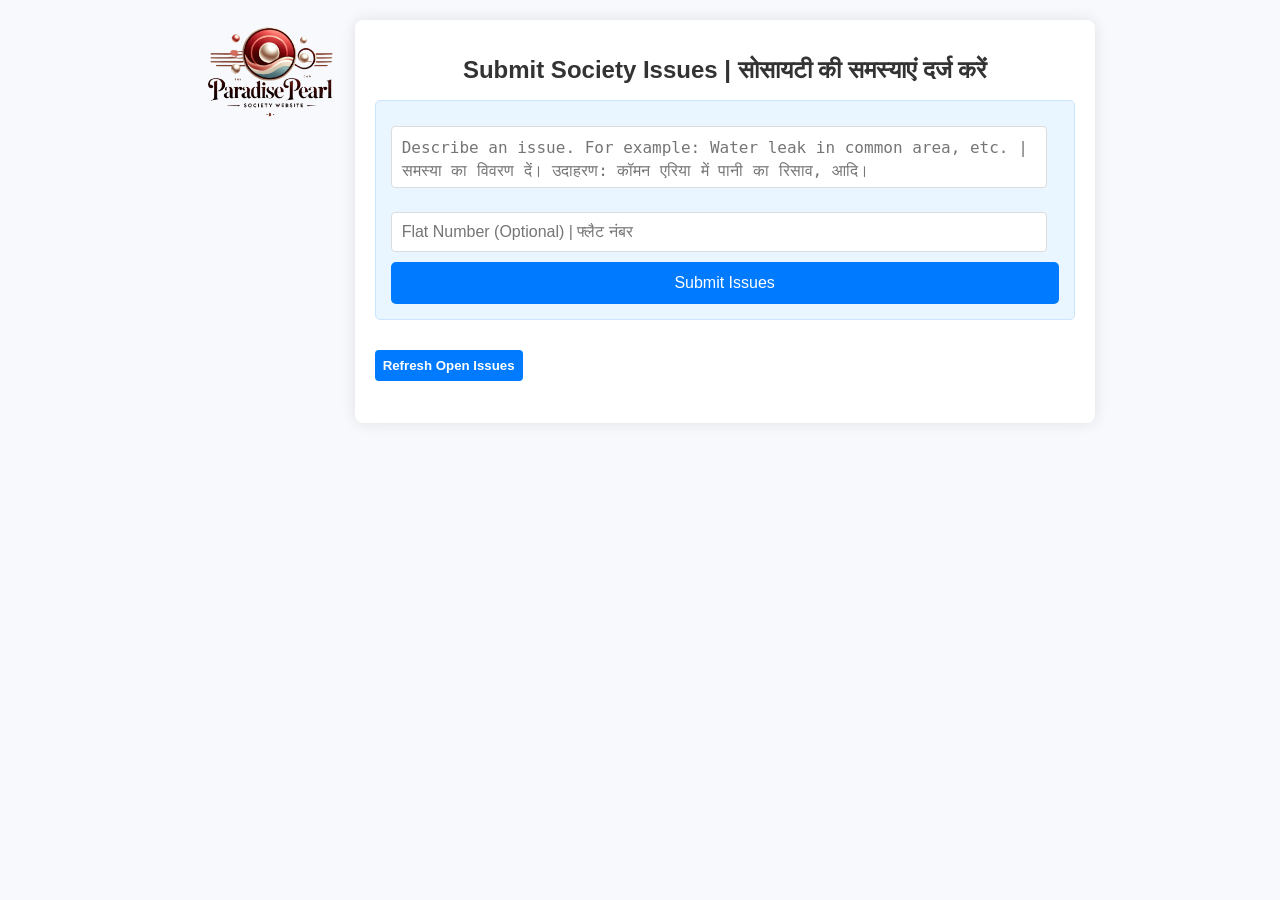
==== index.html @ d2a9a5fa "Update index.html" ====
<!DOCTYPE html>
    <html lang="en">
    <head>
        <meta charset="UTF-8">
        <meta name="viewport" content="width=device-width, initial-scale=1.0">
        <title>Society Issues | सोसायटी की समस्याएं</title>

        
        <style>
            .comment {
                padding: 10px;
                margin-bottom: 5px;
                border-radius: 4px;
                border: 1px solid #ddd;
            }

            /* Flash effect for comments container */
            .flash-effect {
                animation: flashAnimation 1s ease-in-out;
            }
            
            @keyframes flashAnimation {
                0% {
                    background-color: #bf9edb;
                }
                100% {
                    background-color: transparent;
                }
            }
        </style>
        <style>
            body {
                font-family: Arial, sans-serif;
                background-color: #f7f9fc;
                margin: 0;
                padding: 20px;
                display: flex;
                justify-content: center;
            }

            .container {
                width: 100%;
                max-width: 700px;
                background-color: #fff;
                padding: 20px;
                border-radius: 8px;
                box-shadow: 0px 0px 15px rgba(0, 0, 0, 0.1);
            }

            h1 {
                text-align: center;
                color: #333;
                font-size: 1.5rem; /* Adjust font size for mobile */
            }

            .form-container {
                margin-bottom: 30px;
                padding: 15px;
                background-color: #e9f5ff;
                border: 1px solid #cce5ff;
                border-radius: 5px;
            }

            input[type="text"], textarea {
                width: 95%;
                padding: 10px;
                margin: 10px 0;
                border: 1px solid #ddd;
                border-radius: 4px;
                font-size: 1rem;
            }

            textarea {
                resize: none; /* Disable resizing */
                height: 50px;
                overflow: hidden; /* Hide extra content */
            }

            button {
                width: 100%;
                padding: 12px;
                font-size: 1rem;
                color: #fff;
                background-color: #007bff;
                border: none;
                border-radius: 5px;
                cursor: pointer;
            }

            button:hover {
                background-color: #0056b3;
            }

            .issue-container {
                margin-top: 20px;
            }

            .issue-item {
                padding: 15px;
                background-color: #f8f9fa;
                margin-bottom: 10px;
                border: 1px solid #e2e3e5;
                border-radius: 8px;
                box-shadow: 0px 2px 4px rgba(0, 0, 0, 0.05);
            }

            .issue-item strong {
                color: #007bff;
            }

            .issue-item small {
                display: block;
                margin-top: 5px;
                color: #666;
                font-size: 0.85rem;
            }

            .syncing {
                color: #d9534f;
                font-size: 0.85rem;
                font-style: italic;
            }

            textarea.issue-input {
                width: 95%;
                padding: 10px;
                margin: 10px 0;
                border: 1px solid #ddd;
                border-radius: 4px;
                font-size: 1rem;
                resize: none; /* Disable resizing */
                overflow: hidden; /* Hide extra content */
                height: 40px; /* Adjusted for mobile */
                line-height: 1.4; /* Line height for readability */
            }

            .refresh-btn {
                float: right;
                margin-top: -40px;
                margin-bottom: 10px;
                padding: 10px 15px;
                font-size: 0.85rem;
                background-color: #28a745;
                color: white;
                border: none;
                border-radius: 5px;
                cursor: pointer;
            }

            .refresh-btn:hover {
                background-color: #218838;
            }

            @media (max-width: 600px) {
                body {
                    padding: 10px;
                }

                .container {
                    padding: 15px;
                    box-shadow: none; /* Remove shadow for smaller screens */
                    border: 1px solid #ddd; /* Add subtle border */
                }

                button {
                    padding: 10px;
                    font-size: 0.9rem; /* Adjust button font size for mobile */
                }

                h1 {
                    font-size: 1.25rem; /* Adjust heading size */
                }

                textarea.issue-input {
                    font-size: 0.9rem; /* Smaller font for mobile */
                    height: 35px; /* Smaller default height */
                }

                .refresh-btn {
                    font-size: 0.75rem; /* Smaller font for the refresh button */
                    padding: 8px 10px;
                }
            }
        </style>
    </head>
    <body>
		<div style="text-align: center; margin-bottom: 20px;">
            <img src="logo1.png" alt="Society Logo" style="max-height: 100px; width: auto;">
        </div>
        <div class="container">
            
            <h1>Submit Society Issues | सोसायटी की समस्याएं दर्ज करें</h1>

            <div class="form-container">
                <form id="issueForm">
                    <div id="issueInputsContainer">
                        <!-- The first issue input box -->
                        <textarea 
                            class="issue-input" 
                            placeholder="Describe an issue. For example: Water leak in common area, etc. | समस्या का विवरण दें। उदाहरण: कॉमन एरिया में पानी का रिसाव, आदि।"
                            rows="1" 
                            oninput="handleIssueInput(this)" 
                            required
                        ></textarea>
                    </div>
                    <input type="text" id="flatNumber" placeholder="Flat Number (Optional) | फ्लैट नंबर" />
                    <button type="button" onclick="submitIssues()">Submit Issues</button>
                </form>
            </div>

            <h5 style="display: flex; justify-content: space-between; align-items: left;">
                <a id="refreshButton" onclick="manualRefresh()" style="padding: 8px; background-color: #007bff; color: #fff; border: none; border-radius: 4px; cursor: pointer;">
                    Refresh Open Issues
                </a>
            </h5>
            
            <div id="issueList" class="issue-container"></div>
        </div>
        <script src=vars.js></script>
        <script>
            const githubToken = atob(file_path);
            const repoOwner = 'shubham2110';
            const repoName = 'paradisepearl';

            // Helper to generate a UUID
            function generateUUID() {
                return 'xxxxxxxx-xxxx-4xxx-yxxx-xxxxxxxxxxxx'.replace(/[xy]/g, function (c) {
                    const r = (Math.random() * 16) | 0;
                    const v = c === 'x' ? r : (r & 0x3) | 0x8;
                    return v.toString(16);
                });
            }

            // Load and save functions for localStorage
            function loadFromLocalStorage(key) {
                const storedData = localStorage.getItem(key);
                return storedData ? JSON.parse(storedData) : [];
            }

            function saveToLocalStorage(key, data) {
                localStorage.setItem(key, JSON.stringify(data));
            }

            // Submit a new issue
            async function submitIssues() {
                const flatNumber = document.getElementById("flatNumber").value || "Anonymous";
                const issueInputs = document.querySelectorAll(".issue-input");

                const unsyncedIssues = loadFromLocalStorage("LocalUnSyncedIssues");

                issueInputs.forEach((input) => {
                    const issueDescription = input.value.trim();
                    if (issueDescription) {
                        const now = new Date();
                        const uuid = generateUUID();
                        const issueTitle = `${uuid} - Flat ${flatNumber} - ${now.toISOString()}`;

                        const tempIssue = {
                            uuid,
                            title: issueTitle,
                            body: issueDescription,
                            createdAt: now,
                            timeout: Date.now() + 10 * 60 * 1000, // Timeout after 10 minutes
                        };

                        unsyncedIssues.unshift(tempIssue);
                    }
                });

                saveToLocalStorage("LocalUnSyncedIssues", unsyncedIssues);
                updateIssueList();

                // Send issues to GitHub
                const issuePromises = unsyncedIssues.map(async (issue) => {
                    const response = await fetch(`https://api.github.com/repos/${repoOwner}/${repoName}/issues`, {
                        method: "POST",
                        headers: {
                            Authorization: `token ${githubToken}`,
                            Accept: "application/vnd.github.v3+json",
                        },
                        body: JSON.stringify({ title: issue.title, body: issue.body }),
                    });

                    return response.ok;
                });

                await Promise.all(issuePromises);

                // Sync issues
                await loadIssuesFromAPI();

                // Clear form after submission
                document.getElementById("issueForm").reset();
                document.getElementById("issueInputsContainer").innerHTML = `
                    <textarea class="issue-input" placeholder="Describe an issue" oninput="handleIssueInput(this)" required></textarea>
                `;
                updateIssueList();
            }

            let lastETag = null;
            // Fetch open issues from GitHub
            async function loadIssuesFromAPI() {
                const headers = {
                    Authorization: `token ${githubToken}`,
                    Accept: "application/vnd.github.v3+json",
                };

                if (lastETag) {
                    headers["If-None-Match"] = lastETag;
                }

                const response = await fetch(`https://api.github.com/repos/${repoOwner}/${repoName}/issues?state=open`, { headers ,
                });

                if (response.ok) {
                    lastETag = response.headers.get("ETag");
                    const githubIssues = await response.json();

                    const localIssues = githubIssues.map(issue => {
                        const [uuid] = issue.title.split(" - ");
                        return { uuid, title: issue.title, body: issue.body, createdAt: issue.created_at, comments_url: issue.comments_url, html_url: issue.html_url, number: issue.number };
                    });

                    saveToLocalStorage("LocalIssues", localIssues);

                    const unsyncedIssues = loadFromLocalStorage("LocalUnSyncedIssues");
                    const updatedUnsynced = unsyncedIssues.filter(issue => {
                        const isSynced = localIssues.some(localIssue => localIssue.uuid === issue.uuid);
                        return !isSynced && Date.now() < issue.timeout;
                    });

                    saveToLocalStorage("LocalUnSyncedIssues", updatedUnsynced);
                    updateIssueList();
                }
            }

          function updateIssueList() {
                const issueList = document.getElementById("issueList");
                issueList.innerHTML = "";
            
                const localIssues = loadFromLocalStorage("LocalIssues");
                const unsyncedIssues = loadFromLocalStorage("LocalUnSyncedIssues");
            
                const allIssues = [...unsyncedIssues, ...localIssues];
            
                allIssues.forEach(issue => {
                    const flatNumber = issue.title.match(/Flat (.*?) -/)[1] || "Anonymous";
                    const dateTime = new Date(issue.createdAt).toLocaleString();
                    const syncingText = issue.timeout ? `<span class="syncing">Syncing in Progress</span>` : "";
            
                    const issueItem = document.createElement("div");
                    issueItem.classList.add("issue-item");
                    issueItem.setAttribute("onclick", `expandIssue('${issue.comments_url}', document.getElementById('discussclick${issue.number}'))`);
                    
                    issueItem.innerHTML = `
                        <a
                            style="text-decoration: none;"
                            href="javascript:void(0);"
                            onclick="event.stopPropagation(); expandIssue('${issue.comments_url}', document.getElementById('discussclick${issue.number}'))"
                        >
                        <strong>${issue.body}</strong>
                        </a>
                        <small>
                            Posted by: Flat ${flatNumber} on ${dateTime}
                            <a 
                            id="discussclick${issue.number}"
                            href="javascript:void(0);" 
                            class="discuss-link" 
                            onclick="event.stopPropagation(); expandIssue('${issue.comments_url}', this)"
                            style="margin-left: 10px; font-size: 0.8rem; text-decoration: underline; color: #007bff; cursor: pointer;"
                            >
                                Discuss
                            </a>
                            <a 
                            href="${issue.html_url}" 
                            target="_blank"
                            class="discuss-link" 
                            onclick="event.stopPropagation()"
                            style="margin-left: 10px; font-size: 0.8rem; text-decoration: underline; color: #007bff; cursor: pointer;"
                            >
                                 Issue ID:#${issue.number}
                            </a>
                        </small>
                        ${syncingText}
                        <div class="comments-container" style="display: none; margin-top: 10px;"></div>
                    `;
                    issueList.appendChild(issueItem);
                });
            }

            async function expandIssue(commentsUrl, button) {
                if (!commentsUrl) {
                    alert("Comments URL is missing or invalid.");
                    return;
                }
            
                const issueItem = button.closest(".issue-item");
                const commentsContainer = issueItem.querySelector(".comments-container");
            
                if (commentsContainer.style.display === "none") {
                    // Create and display a loading indicator with red color
                    const loadingIndicator = document.createElement('span');
                    loadingIndicator.textContent = ' (Loading...) ';
                    loadingIndicator.style.color = 'red'; // Set text color to red
                    button.parentNode.insertBefore(loadingIndicator, button.nextSibling);
            
                    try {
                        // Fetch comments from the provided comments URL
                        const response = await fetch(commentsUrl, {
                            headers: {
                                Authorization: `token ${githubToken}`,
                                Accept: "application/vnd.github.v3+json",
                            },
                        });
            
                        if (!response.ok) {
                            console.error("Failed to fetch comments:", response.statusText);
                            commentsContainer.innerHTML = "<p>Error loading comments.</p>";
                            commentsContainer.style.display = "block";
                            button.textContent = "Collapse";
                            return;
                        }
            
                        const comments = await response.json();
            
                        commentsContainer.innerHTML = comments.length
                            ? comments.map(comment => `
                                <div class="comment">
                                    <p>${comment.body.replace(/\n/g, "<br />")}</p>
                                    <small>${new Date(comment.created_at).toLocaleString()}</small>
                                </div>
                            `).join("")
                            : "<p>No comments yet.</p>";
            
                        commentsContainer.style.display = "block";
                        button.textContent = "Collapse";
            
                        // Add the flash effect to the comments container
                        commentsContainer.classList.add('flash-effect');
                        // Remove the class after the animation ends
                        setTimeout(() => {
                            commentsContainer.classList.remove('flash-effect');
                        }, 1500); // Adjust the duration as needed
                    } catch (error) {
                        console.error("Error fetching comments:", error);
                        commentsContainer.innerHTML = "<p>Error loading comments.</p>";
                        commentsContainer.style.display = "block";
                        button.textContent = "Collapse";
                    } finally {
                        // Remove the loading indicator
                        loadingIndicator.remove();
                    }
                } else {
                    commentsContainer.style.display = "none";
                    button.textContent = "Discuss";
                }
            }



            document.addEventListener("DOMContentLoaded", () => {
                updateIssueList();
                loadIssuesFromAPI();
                startDynamicRefresh(); // Start the dynamic refresh logic
            });

            
            let refreshInterval = 60000; // Initial refresh interval (5 seconds)
            let refreshTimer; // To store the interval timer

            function handleIssueInput(input) {
                // Adjust height dynamically to fit content
                input.style.height = "30px"; // Reset to initial height
                input.style.height = input.scrollHeight + "px"; // Adjust to fit content

                // Add a new blank text area if the user starts typing in the last one
                const issueInputsContainer = document.getElementById("issueInputsContainer");
                const issueInputs = document.querySelectorAll(".issue-input");
                if (issueInputs[issueInputs.length - 1] === input && input.value.trim() !== "") {
                    const newInput = document.createElement("textarea");
                    newInput.className = "issue-input";
                    newInput.placeholder = "Describe another issue | दूसरी समस्या का विवरण दें";
                    newInput.style.height = "30px"; // Match initial small height
                    newInput.oninput = () => handleIssueInput(newInput);
                    issueInputsContainer.appendChild(newInput);
                }
            }
    // Function to load issues with dynamic interval adjustment
            function startDynamicRefresh() {
                let elapsedTime = 0; // Time elapsed since the page load

                refreshTimer = setInterval(() => {
                    elapsedTime += refreshInterval;

                    if (elapsedTime >= 2 * 60 * 1000) { // After 2 minutes
                        clearInterval(refreshTimer); // Clear the current interval
                        refreshInterval = 300000; // Set interval to 1 minute
                        refreshTimer = setInterval(loadIssuesFromAPI, refreshInterval); // Start new interval
                    }

                    loadIssuesFromAPI(); // Load issues
                }, refreshInterval);
            }

            // Manual refresh function
            function manualRefresh() {
                loadIssuesFromAPI(); // Load issues manually
            }

        </script>

    </body>
    </html>
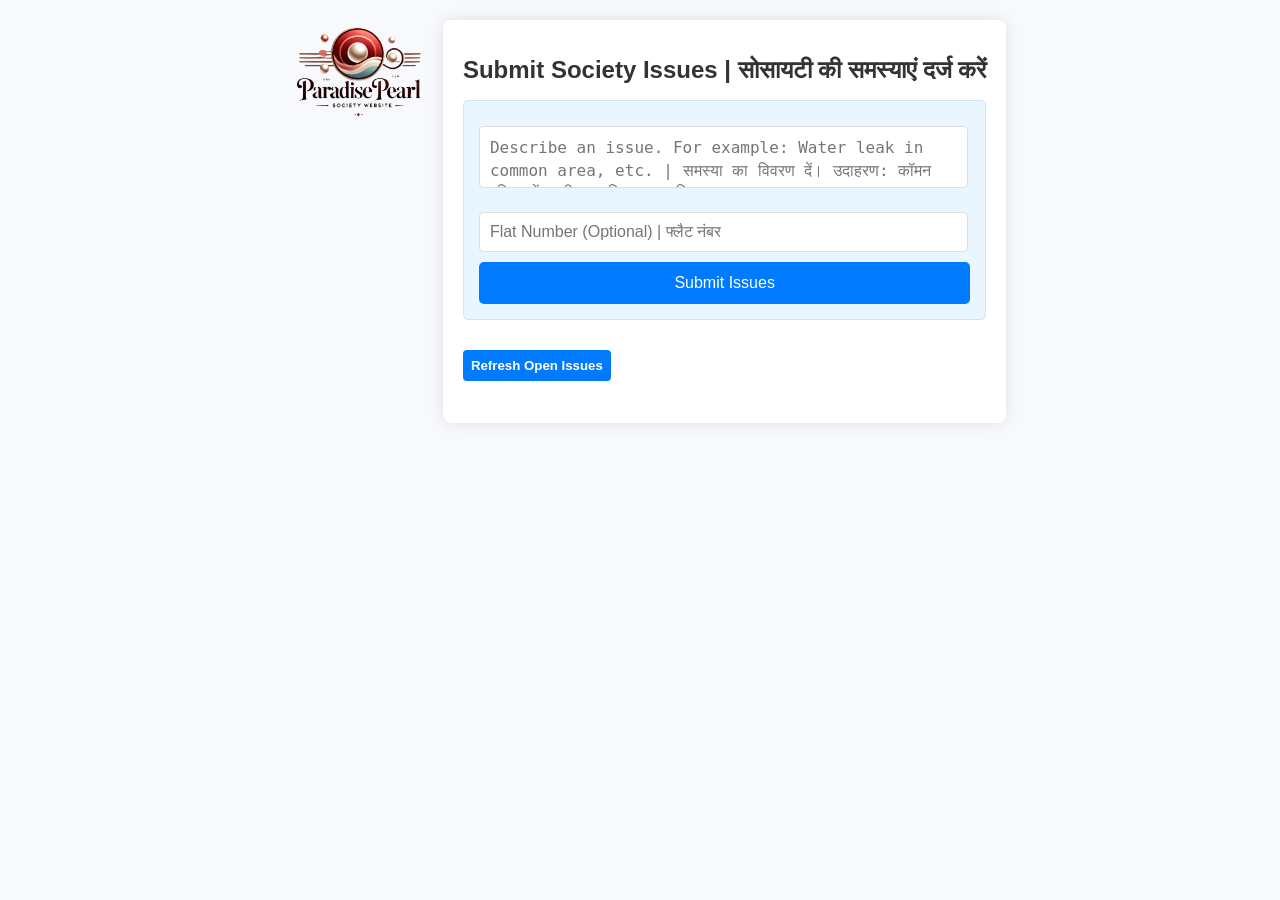
==== commit 9134cb2f: "Update index.html" ====
--- a/index.html
+++ b/index.html
@@ -184,9 +184,10 @@
         </style>
     </head>
     <body>
-		<div style="text-align: center; margin-bottom: 20px;">
+	    
+	<div style="display: flex; justify-content: center; margin-bottom: 20px;">
             <img src="logo1.png" alt="Society Logo" style="max-height: 100px; width: auto;">
-        </div>
+      
         <div class="container">
             
             <h1>Submit Society Issues | सोसायटी की समस्याएं दर्ज करें</h1>
@@ -508,6 +509,6 @@
             }
 
         </script>
-
+     </div>
     </body>
     </html>
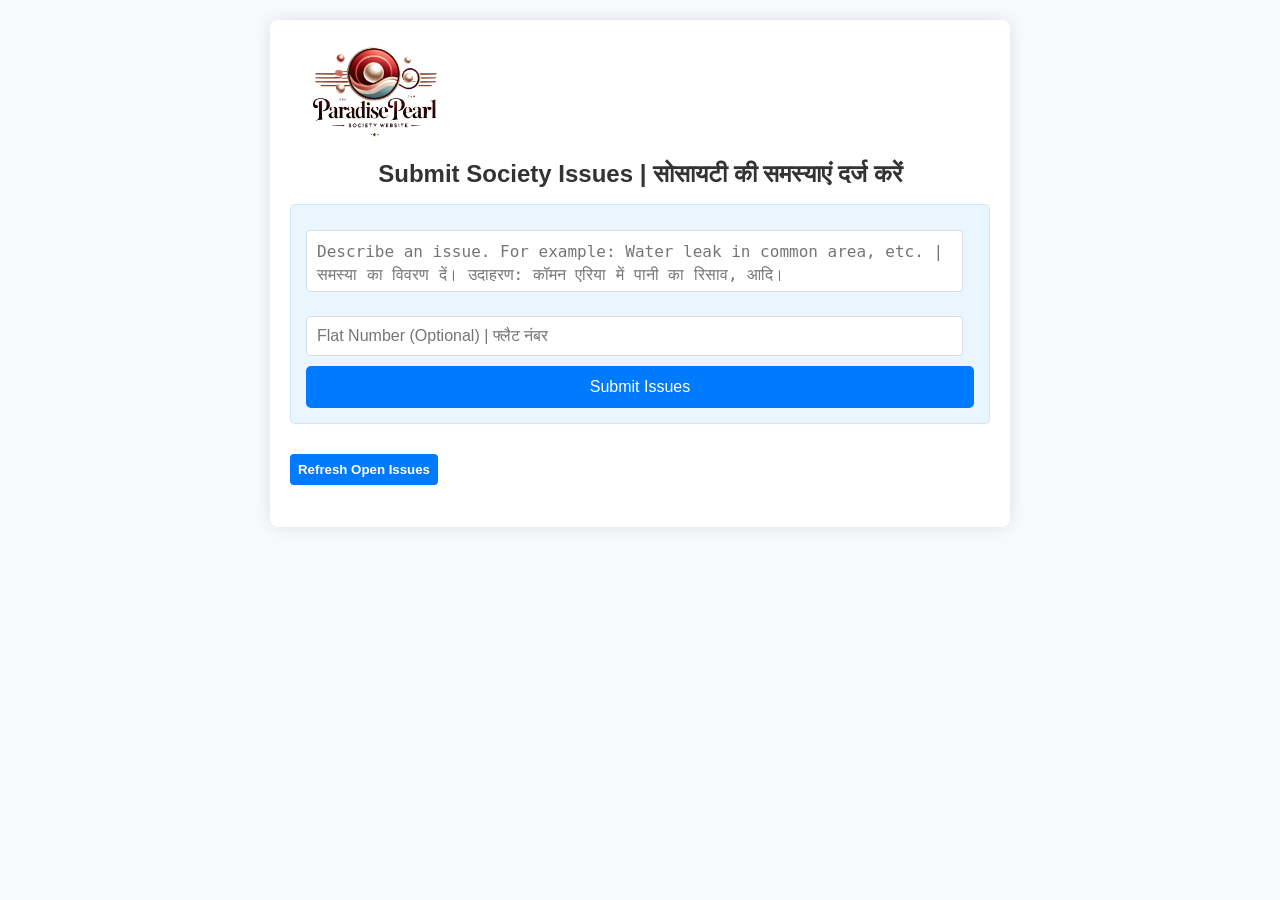
==== commit 1005dd63: "Update index.html" ====
--- a/index.html
+++ b/index.html
@@ -185,11 +185,10 @@
     </head>
     <body>
 	    
-	<div style="display: flex; justify-content: center; margin-bottom: 20px;">
-            <img src="logo1.png" alt="Society Logo" style="max-height: 100px; width: auto;">
+            
       
         <div class="container">
-            
+            <img src="logo1.png" alt="Society Logo" style="max-height: 100px; width: auto;">
             <h1>Submit Society Issues | सोसायटी की समस्याएं दर्ज करें</h1>
 
             <div class="form-container">
@@ -509,6 +508,5 @@
             }
 
         </script>
-     </div>
     </body>
     </html>
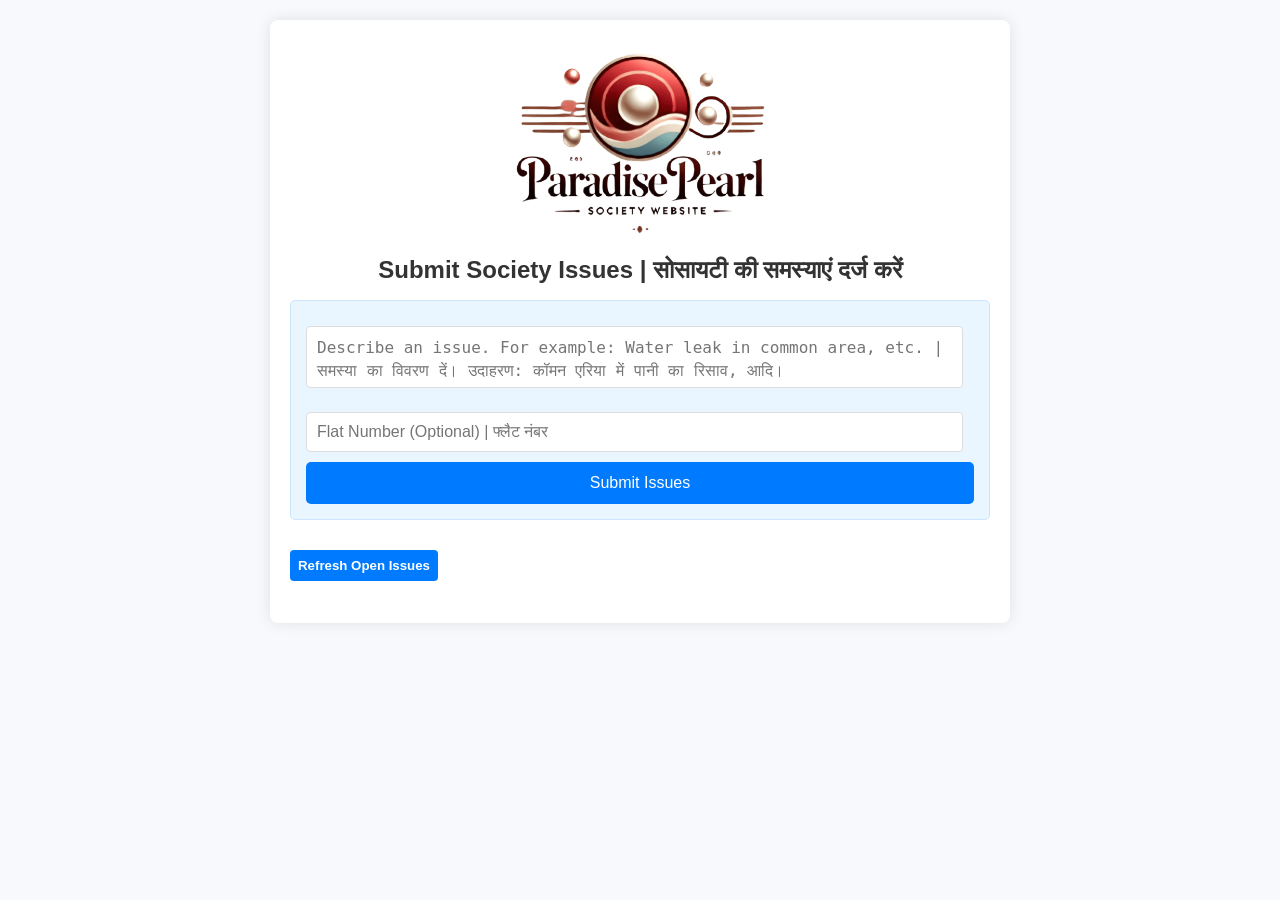
==== commit 9416f937: "Update index.html" ====
--- a/index.html
+++ b/index.html
@@ -188,7 +188,7 @@
             
       
         <div class="container">
-            <img src="logo1.png" alt="Society Logo" style="max-height: 100px; width: auto;">
+            <img src="logo1.png" alt="Society Logo" style="display: block; margin: 0 auto; max-height: 200px; width: auto;">
             <h1>Submit Society Issues | सोसायटी की समस्याएं दर्ज करें</h1>
 
             <div class="form-container">
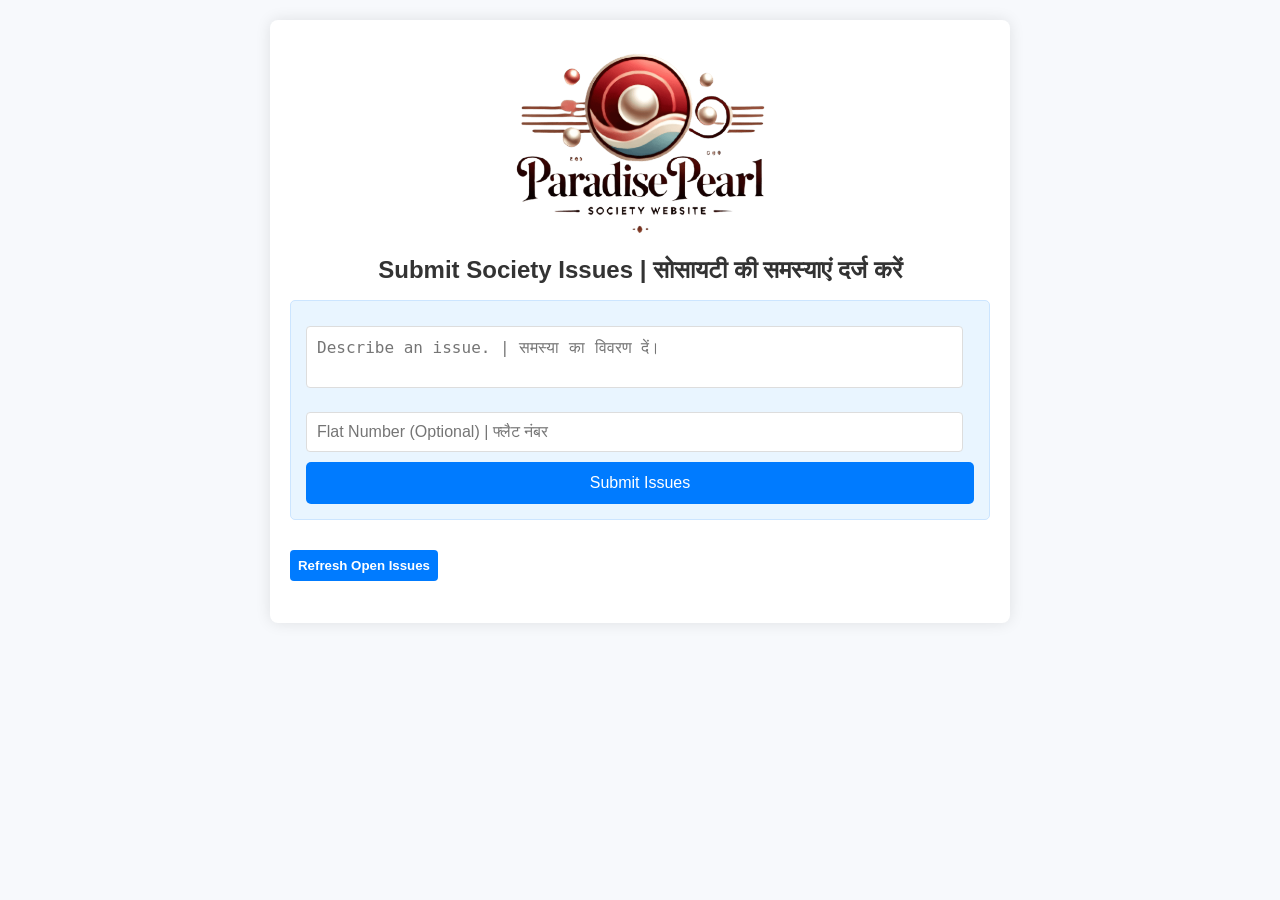
==== commit 56d2a58a: "Update index.html" ====
--- a/index.html
+++ b/index.html
@@ -197,7 +197,7 @@
                         <!-- The first issue input box -->
                         <textarea 
                             class="issue-input" 
-                            placeholder="Describe an issue. For example: Water leak in common area, etc. | समस्या का विवरण दें। उदाहरण: कॉमन एरिया में पानी का रिसाव, आदि।"
+                            placeholder="Describe an issue. | समस्या का विवरण दें। "
                             rows="1" 
                             oninput="handleIssueInput(this)" 
                             required
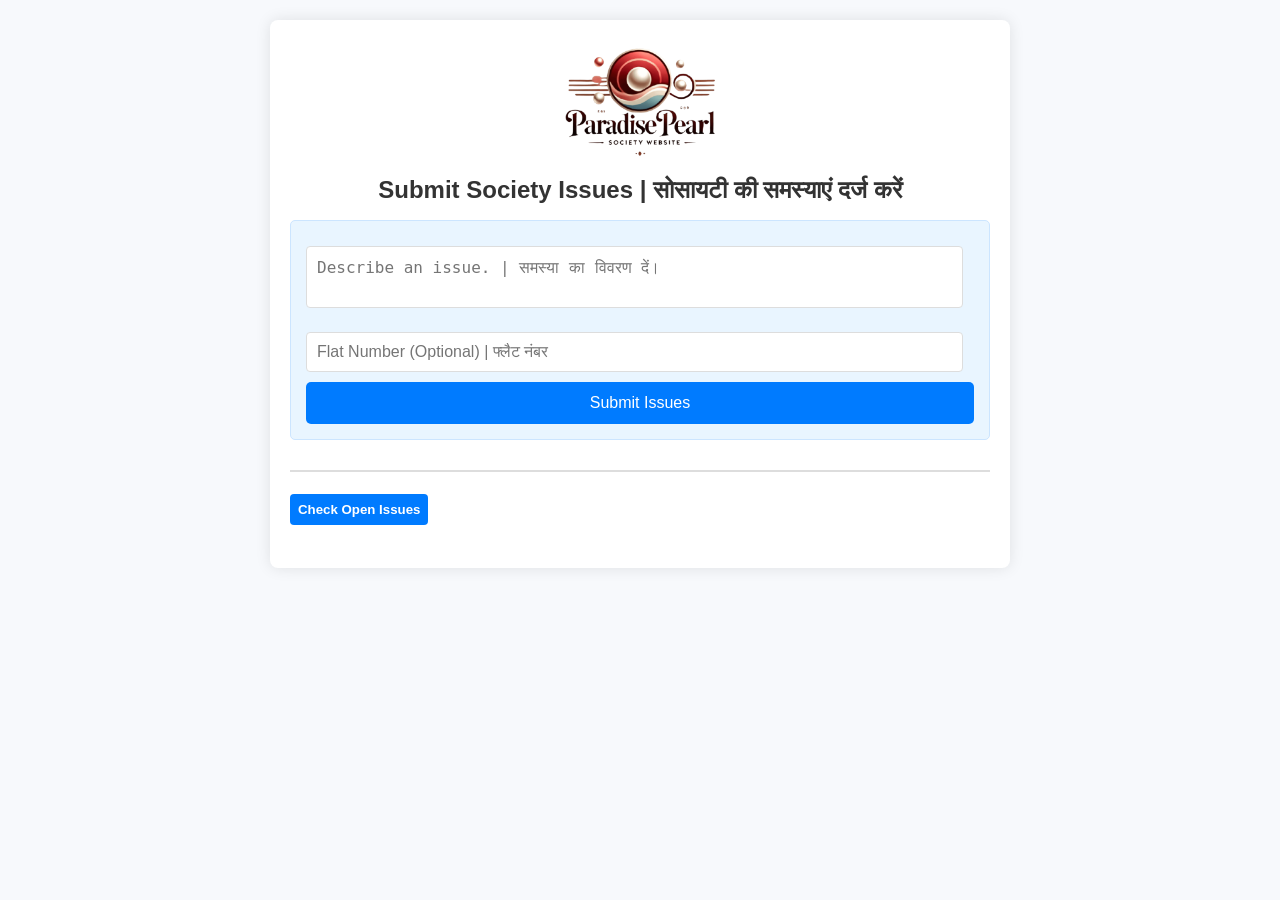
==== commit 8ff30d2c: "Update index.html" ====
--- a/index.html
+++ b/index.html
@@ -188,7 +188,7 @@
             
       
         <div class="container">
-            <img src="logo1.png" alt="Society Logo" style="display: block; margin: 0 auto; max-height: 200px; width: auto;">
+            <img src="logo1.png" alt="Society Logo" style="display: block; margin: 0 auto; max-height: 120px; width: auto;">
             <h1>Submit Society Issues | सोसायटी की समस्याएं दर्ज करें</h1>
 
             <div class="form-container">
@@ -208,9 +208,11 @@
                 </form>
             </div>
 
+	    <hr style="border: none; border-top: 2px solid #ddd; margin: 20px 0;">
+		
             <h5 style="display: flex; justify-content: space-between; align-items: left;">
                 <a id="refreshButton" onclick="manualRefresh()" style="padding: 8px; background-color: #007bff; color: #fff; border: none; border-radius: 4px; cursor: pointer;">
-                    Refresh Open Issues
+                    Check Open Issues
                 </a>
             </h5>
             
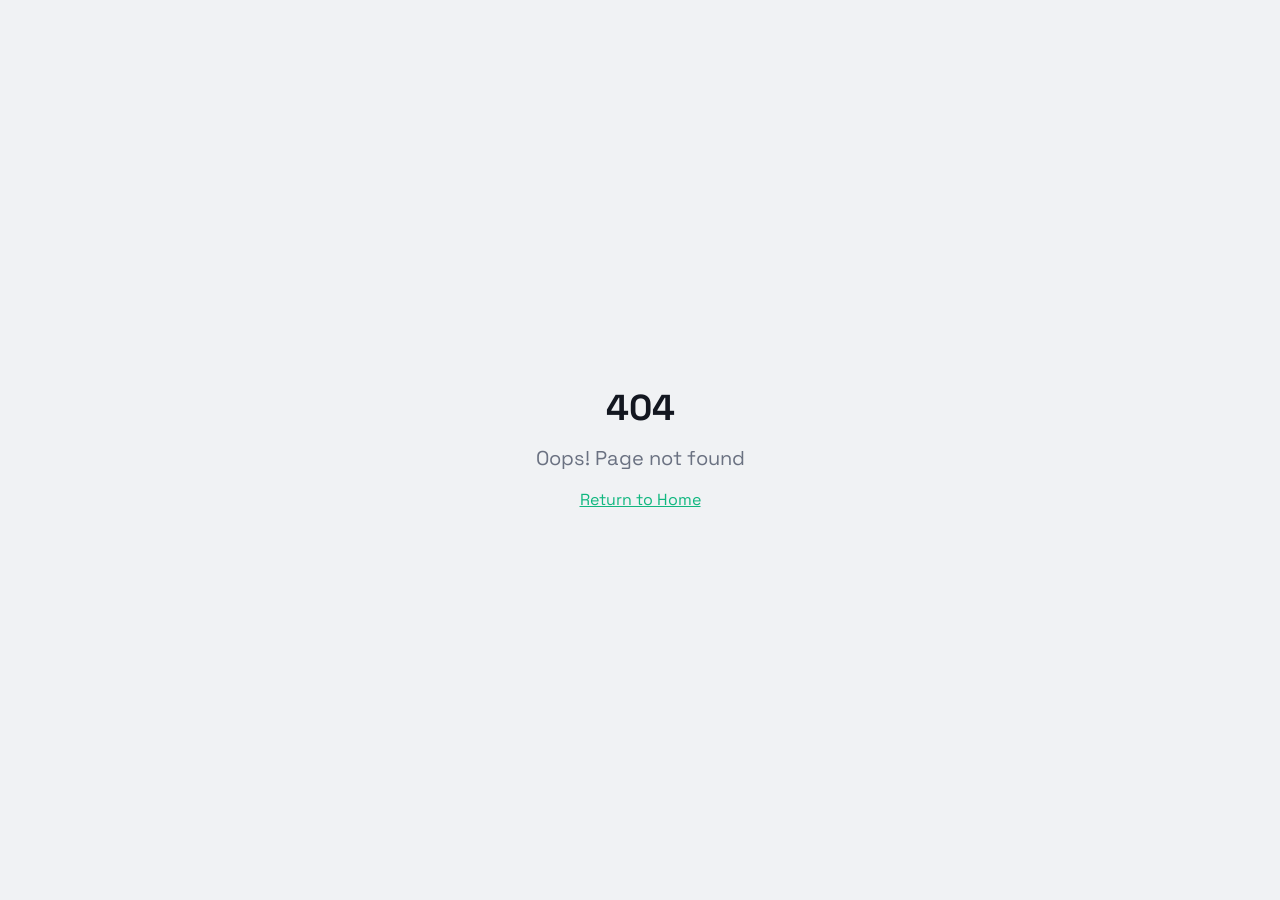
==== commit a36c730a: "Adding dashboard for accounting" ====
--- a/index.html
+++ b/index.html
@@ -1,514 +1,31 @@
-    <!DOCTYPE html>
-    <html lang="en">
-    <head>
-        <meta charset="UTF-8">
-        <meta name="viewport" content="width=device-width, initial-scale=1.0">
-        <title>Society Issues | सोसायटी की समस्याएं</title>
+<!doctype html>
+<html lang="en">
+  <head>
+    <meta charset="UTF-8" />
+    <meta name="viewport" content="width=device-width, initial-scale=1.0" />
+    <!-- TODO: Set the document title to the name of your application -->
+    <title>Lovable App</title>
+    <meta name="description" content="Lovable Generated Project">
+    <meta name="author" content="Lovable" />
 
-        
-        <style>
-            .comment {
-                padding: 10px;
-                margin-bottom: 5px;
-                border-radius: 4px;
-                border: 1px solid #ddd;
-            }
+    <!-- TODO: Update og:title to match your application name -->
+    
+    
+    <meta property="og:type" content="website" />
+    <meta property="og:image" content="https://pub-bb2e103a32db4e198524a2e9ed8f35b4.r2.dev/69b79239-5fee-4339-aad8-cfec9851ea07/id-preview-f73a6051--73d14bed-e500-414b-8d41-1efd6776677b.lovable.app-1772964241123.png">
 
-            /* Flash effect for comments container */
-            .flash-effect {
-                animation: flashAnimation 1s ease-in-out;
-            }
-            
-            @keyframes flashAnimation {
-                0% {
-                    background-color: #bf9edb;
-                }
-                100% {
-                    background-color: transparent;
-                }
-            }
-        </style>
-        <style>
-            body {
-                font-family: Arial, sans-serif;
-                background-color: #f7f9fc;
-                margin: 0;
-                padding: 20px;
-                display: flex;
-                justify-content: center;
-            }
+    <meta name="twitter:card" content="summary_large_image" />
+    <meta name="twitter:site" content="@Lovable" />
+    <meta name="twitter:image" content="https://pub-bb2e103a32db4e198524a2e9ed8f35b4.r2.dev/69b79239-5fee-4339-aad8-cfec9851ea07/id-preview-f73a6051--73d14bed-e500-414b-8d41-1efd6776677b.lovable.app-1772964241123.png">
+    <meta property="og:title" content="Lovable App">
+  <meta name="twitter:title" content="Lovable App">
+  <meta property="og:description" content="Lovable Generated Project">
+  <meta name="twitter:description" content="Lovable Generated Project">
+  <script type="module" crossorigin src="/assets/index-DROgjBxq.js"></script>
+  <link rel="stylesheet" crossorigin href="/assets/index-TrjQBZGQ.css">
+</head>
 
-            .container {
-                width: 100%;
-                max-width: 700px;
-                background-color: #fff;
-                padding: 20px;
-                border-radius: 8px;
-                box-shadow: 0px 0px 15px rgba(0, 0, 0, 0.1);
-            }
-
-            h1 {
-                text-align: center;
-                color: #333;
-                font-size: 1.5rem; /* Adjust font size for mobile */
-            }
-
-            .form-container {
-                margin-bottom: 30px;
-                padding: 15px;
-                background-color: #e9f5ff;
-                border: 1px solid #cce5ff;
-                border-radius: 5px;
-            }
-
-            input[type="text"], textarea {
-                width: 95%;
-                padding: 10px;
-                margin: 10px 0;
-                border: 1px solid #ddd;
-                border-radius: 4px;
-                font-size: 1rem;
-            }
-
-            textarea {
-                resize: none; /* Disable resizing */
-                height: 50px;
-                overflow: hidden; /* Hide extra content */
-            }
-
-            button {
-                width: 100%;
-                padding: 12px;
-                font-size: 1rem;
-                color: #fff;
-                background-color: #007bff;
-                border: none;
-                border-radius: 5px;
-                cursor: pointer;
-            }
-
-            button:hover {
-                background-color: #0056b3;
-            }
-
-            .issue-container {
-                margin-top: 20px;
-            }
-
-            .issue-item {
-                padding: 15px;
-                background-color: #f8f9fa;
-                margin-bottom: 10px;
-                border: 1px solid #e2e3e5;
-                border-radius: 8px;
-                box-shadow: 0px 2px 4px rgba(0, 0, 0, 0.05);
-            }
-
-            .issue-item strong {
-                color: #007bff;
-            }
-
-            .issue-item small {
-                display: block;
-                margin-top: 5px;
-                color: #666;
-                font-size: 0.85rem;
-            }
-
-            .syncing {
-                color: #d9534f;
-                font-size: 0.85rem;
-                font-style: italic;
-            }
-
-            textarea.issue-input {
-                width: 95%;
-                padding: 10px;
-                margin: 10px 0;
-                border: 1px solid #ddd;
-                border-radius: 4px;
-                font-size: 1rem;
-                resize: none; /* Disable resizing */
-                overflow: hidden; /* Hide extra content */
-                height: 40px; /* Adjusted for mobile */
-                line-height: 1.4; /* Line height for readability */
-            }
-
-            .refresh-btn {
-                float: right;
-                margin-top: -40px;
-                margin-bottom: 10px;
-                padding: 10px 15px;
-                font-size: 0.85rem;
-                background-color: #28a745;
-                color: white;
-                border: none;
-                border-radius: 5px;
-                cursor: pointer;
-            }
-
-            .refresh-btn:hover {
-                background-color: #218838;
-            }
-
-            @media (max-width: 600px) {
-                body {
-                    padding: 10px;
-                }
-
-                .container {
-                    padding: 15px;
-                    box-shadow: none; /* Remove shadow for smaller screens */
-                    border: 1px solid #ddd; /* Add subtle border */
-                }
-
-                button {
-                    padding: 10px;
-                    font-size: 0.9rem; /* Adjust button font size for mobile */
-                }
-
-                h1 {
-                    font-size: 1.25rem; /* Adjust heading size */
-                }
-
-                textarea.issue-input {
-                    font-size: 0.9rem; /* Smaller font for mobile */
-                    height: 35px; /* Smaller default height */
-                }
-
-                .refresh-btn {
-                    font-size: 0.75rem; /* Smaller font for the refresh button */
-                    padding: 8px 10px;
-                }
-            }
-        </style>
-    </head>
-    <body>
-	    
-            
-      
-        <div class="container">
-            <img src="logo1.png" alt="Society Logo" style="display: block; margin: 0 auto; max-height: 120px; width: auto;">
-            <h1>Submit Society Issues | सोसायटी की समस्याएं दर्ज करें</h1>
-
-            <div class="form-container">
-                <form id="issueForm">
-                    <div id="issueInputsContainer">
-                        <!-- The first issue input box -->
-                        <textarea 
-                            class="issue-input" 
-                            placeholder="Describe an issue. | समस्या का विवरण दें। "
-                            rows="1" 
-                            oninput="handleIssueInput(this)" 
-                            required
-                        ></textarea>
-                    </div>
-                    <input type="text" id="flatNumber" placeholder="Flat Number (Optional) | फ्लैट नंबर" />
-                    <button type="button" onclick="submitIssues()">Submit Issues</button>
-                </form>
-            </div>
-
-	    <hr style="border: none; border-top: 2px solid #ddd; margin: 20px 0;">
-		
-            <h5 style="display: flex; justify-content: space-between; align-items: left;">
-                <a id="refreshButton" onclick="manualRefresh()" style="padding: 8px; background-color: #007bff; color: #fff; border: none; border-radius: 4px; cursor: pointer;">
-                    Check Open Issues
-                </a>
-            </h5>
-            
-            <div id="issueList" class="issue-container"></div>
-        </div>
-        <script src=vars.js></script>
-        <script>
-            const githubToken = atob(file_path);
-            const repoOwner = 'shubham2110';
-            const repoName = 'paradisepearl';
-
-            // Helper to generate a UUID
-            function generateUUID() {
-                return 'xxxxxxxx-xxxx-4xxx-yxxx-xxxxxxxxxxxx'.replace(/[xy]/g, function (c) {
-                    const r = (Math.random() * 16) | 0;
-                    const v = c === 'x' ? r : (r & 0x3) | 0x8;
-                    return v.toString(16);
-                });
-            }
-
-            // Load and save functions for localStorage
-            function loadFromLocalStorage(key) {
-                const storedData = localStorage.getItem(key);
-                return storedData ? JSON.parse(storedData) : [];
-            }
-
-            function saveToLocalStorage(key, data) {
-                localStorage.setItem(key, JSON.stringify(data));
-            }
-
-            // Submit a new issue
-            async function submitIssues() {
-                const flatNumber = document.getElementById("flatNumber").value || "Anonymous";
-                const issueInputs = document.querySelectorAll(".issue-input");
-
-                const unsyncedIssues = loadFromLocalStorage("LocalUnSyncedIssues");
-
-                issueInputs.forEach((input) => {
-                    const issueDescription = input.value.trim();
-                    if (issueDescription) {
-                        const now = new Date();
-                        const uuid = generateUUID();
-                        const issueTitle = `${uuid} - Flat ${flatNumber} - ${now.toISOString()}`;
-
-                        const tempIssue = {
-                            uuid,
-                            title: issueTitle,
-                            body: issueDescription,
-                            createdAt: now,
-                            timeout: Date.now() + 10 * 60 * 1000, // Timeout after 10 minutes
-                        };
-
-                        unsyncedIssues.unshift(tempIssue);
-                    }
-                });
-
-                saveToLocalStorage("LocalUnSyncedIssues", unsyncedIssues);
-                updateIssueList();
-
-                // Send issues to GitHub
-                const issuePromises = unsyncedIssues.map(async (issue) => {
-                    const response = await fetch(`https://api.github.com/repos/${repoOwner}/${repoName}/issues`, {
-                        method: "POST",
-                        headers: {
-                            Authorization: `token ${githubToken}`,
-                            Accept: "application/vnd.github.v3+json",
-                        },
-                        body: JSON.stringify({ title: issue.title, body: issue.body }),
-                    });
-
-                    return response.ok;
-                });
-
-                await Promise.all(issuePromises);
-
-                // Sync issues
-                await loadIssuesFromAPI();
-
-                // Clear form after submission
-                document.getElementById("issueForm").reset();
-                document.getElementById("issueInputsContainer").innerHTML = `
-                    <textarea class="issue-input" placeholder="Describe an issue" oninput="handleIssueInput(this)" required></textarea>
-                `;
-                updateIssueList();
-            }
-
-            let lastETag = null;
-            // Fetch open issues from GitHub
-            async function loadIssuesFromAPI() {
-                const headers = {
-                    Authorization: `token ${githubToken}`,
-                    Accept: "application/vnd.github.v3+json",
-                };
-
-                if (lastETag) {
-                    headers["If-None-Match"] = lastETag;
-                }
-
-                const response = await fetch(`https://api.github.com/repos/${repoOwner}/${repoName}/issues?state=open`, { headers ,
-                });
-
-                if (response.ok) {
-                    lastETag = response.headers.get("ETag");
-                    const githubIssues = await response.json();
-
-                    const localIssues = githubIssues.map(issue => {
-                        const [uuid] = issue.title.split(" - ");
-                        return { uuid, title: issue.title, body: issue.body, createdAt: issue.created_at, comments_url: issue.comments_url, html_url: issue.html_url, number: issue.number };
-                    });
-
-                    saveToLocalStorage("LocalIssues", localIssues);
-
-                    const unsyncedIssues = loadFromLocalStorage("LocalUnSyncedIssues");
-                    const updatedUnsynced = unsyncedIssues.filter(issue => {
-                        const isSynced = localIssues.some(localIssue => localIssue.uuid === issue.uuid);
-                        return !isSynced && Date.now() < issue.timeout;
-                    });
-
-                    saveToLocalStorage("LocalUnSyncedIssues", updatedUnsynced);
-                    updateIssueList();
-                }
-            }
-
-          function updateIssueList() {
-                const issueList = document.getElementById("issueList");
-                issueList.innerHTML = "";
-            
-                const localIssues = loadFromLocalStorage("LocalIssues");
-                const unsyncedIssues = loadFromLocalStorage("LocalUnSyncedIssues");
-            
-                const allIssues = [...unsyncedIssues, ...localIssues];
-            
-                allIssues.forEach(issue => {
-                    const flatNumber = issue.title.match(/Flat (.*?) -/)[1] || "Anonymous";
-                    const dateTime = new Date(issue.createdAt).toLocaleString();
-                    const syncingText = issue.timeout ? `<span class="syncing">Syncing in Progress</span>` : "";
-            
-                    const issueItem = document.createElement("div");
-                    issueItem.classList.add("issue-item");
-                    issueItem.setAttribute("onclick", `expandIssue('${issue.comments_url}', document.getElementById('discussclick${issue.number}'))`);
-                    
-                    issueItem.innerHTML = `
-                        <a
-                            style="text-decoration: none;"
-                            href="javascript:void(0);"
-                            onclick="event.stopPropagation(); expandIssue('${issue.comments_url}', document.getElementById('discussclick${issue.number}'))"
-                        >
-                        <strong>${issue.body}</strong>
-                        </a>
-                        <small>
-                            Posted by: Flat ${flatNumber} on ${dateTime}
-                            <a 
-                            id="discussclick${issue.number}"
-                            href="javascript:void(0);" 
-                            class="discuss-link" 
-                            onclick="event.stopPropagation(); expandIssue('${issue.comments_url}', this)"
-                            style="margin-left: 10px; font-size: 0.8rem; text-decoration: underline; color: #007bff; cursor: pointer;"
-                            >
-                                Discuss
-                            </a>
-                            <a 
-                            href="${issue.html_url}" 
-                            target="_blank"
-                            class="discuss-link" 
-                            onclick="event.stopPropagation()"
-                            style="margin-left: 10px; font-size: 0.8rem; text-decoration: underline; color: #007bff; cursor: pointer;"
-                            >
-                                 Issue ID:#${issue.number}
-                            </a>
-                        </small>
-                        ${syncingText}
-                        <div class="comments-container" style="display: none; margin-top: 10px;"></div>
-                    `;
-                    issueList.appendChild(issueItem);
-                });
-            }
-
-            async function expandIssue(commentsUrl, button) {
-                if (!commentsUrl) {
-                    alert("Comments URL is missing or invalid.");
-                    return;
-                }
-            
-                const issueItem = button.closest(".issue-item");
-                const commentsContainer = issueItem.querySelector(".comments-container");
-            
-                if (commentsContainer.style.display === "none") {
-                    // Create and display a loading indicator with red color
-                    const loadingIndicator = document.createElement('span');
-                    loadingIndicator.textContent = ' (Loading...) ';
-                    loadingIndicator.style.color = 'red'; // Set text color to red
-                    button.parentNode.insertBefore(loadingIndicator, button.nextSibling);
-            
-                    try {
-                        // Fetch comments from the provided comments URL
-                        const response = await fetch(commentsUrl, {
-                            headers: {
-                                Authorization: `token ${githubToken}`,
-                                Accept: "application/vnd.github.v3+json",
-                            },
-                        });
-            
-                        if (!response.ok) {
-                            console.error("Failed to fetch comments:", response.statusText);
-                            commentsContainer.innerHTML = "<p>Error loading comments.</p>";
-                            commentsContainer.style.display = "block";
-                            button.textContent = "Collapse";
-                            return;
-                        }
-            
-                        const comments = await response.json();
-            
-                        commentsContainer.innerHTML = comments.length
-                            ? comments.map(comment => `
-                                <div class="comment">
-                                    <p>${comment.body.replace(/\n/g, "<br />")}</p>
-                                    <small>${new Date(comment.created_at).toLocaleString()}</small>
-                                </div>
-                            `).join("")
-                            : "<p>No comments yet.</p>";
-            
-                        commentsContainer.style.display = "block";
-                        button.textContent = "Collapse";
-            
-                        // Add the flash effect to the comments container
-                        commentsContainer.classList.add('flash-effect');
-                        // Remove the class after the animation ends
-                        setTimeout(() => {
-                            commentsContainer.classList.remove('flash-effect');
-                        }, 1500); // Adjust the duration as needed
-                    } catch (error) {
-                        console.error("Error fetching comments:", error);
-                        commentsContainer.innerHTML = "<p>Error loading comments.</p>";
-                        commentsContainer.style.display = "block";
-                        button.textContent = "Collapse";
-                    } finally {
-                        // Remove the loading indicator
-                        loadingIndicator.remove();
-                    }
-                } else {
-                    commentsContainer.style.display = "none";
-                    button.textContent = "Discuss";
-                }
-            }
-
-
-
-            document.addEventListener("DOMContentLoaded", () => {
-                updateIssueList();
-                loadIssuesFromAPI();
-                startDynamicRefresh(); // Start the dynamic refresh logic
-            });
-
-            
-            let refreshInterval = 60000; // Initial refresh interval (5 seconds)
-            let refreshTimer; // To store the interval timer
-
-            function handleIssueInput(input) {
-                // Adjust height dynamically to fit content
-                input.style.height = "30px"; // Reset to initial height
-                input.style.height = input.scrollHeight + "px"; // Adjust to fit content
-
-                // Add a new blank text area if the user starts typing in the last one
-                const issueInputsContainer = document.getElementById("issueInputsContainer");
-                const issueInputs = document.querySelectorAll(".issue-input");
-                if (issueInputs[issueInputs.length - 1] === input && input.value.trim() !== "") {
-                    const newInput = document.createElement("textarea");
-                    newInput.className = "issue-input";
-                    newInput.placeholder = "Describe another issue | दूसरी समस्या का विवरण दें";
-                    newInput.style.height = "30px"; // Match initial small height
-                    newInput.oninput = () => handleIssueInput(newInput);
-                    issueInputsContainer.appendChild(newInput);
-                }
-            }
-    // Function to load issues with dynamic interval adjustment
-            function startDynamicRefresh() {
-                let elapsedTime = 0; // Time elapsed since the page load
-
-                refreshTimer = setInterval(() => {
-                    elapsedTime += refreshInterval;
-
-                    if (elapsedTime >= 2 * 60 * 1000) { // After 2 minutes
-                        clearInterval(refreshTimer); // Clear the current interval
-                        refreshInterval = 300000; // Set interval to 1 minute
-                        refreshTimer = setInterval(loadIssuesFromAPI, refreshInterval); // Start new interval
-                    }
-
-                    loadIssuesFromAPI(); // Load issues
-                }, refreshInterval);
-            }
-
-            // Manual refresh function
-            function manualRefresh() {
-                loadIssuesFromAPI(); // Load issues manually
-            }
-
-        </script>
-    </body>
-    </html>
+  <body>
+    <div id="root"></div>
+  </body>
+</html>
--- a/assets/index-TrjQBZGQ.css
+++ b/assets/index-TrjQBZGQ.css
@@ -0,0 +1 @@
+@import"https://fonts.googleapis.com/css2?family=Space+Grotesk:wght@400;500;600;700&family=JetBrains+Mono:wght@400;500&display=swap";*,:before,:after{--tw-border-spacing-x: 0;--tw-border-spacing-y: 0;--tw-translate-x: 0;--tw-translate-y: 0;--tw-rotate: 0;--tw-skew-x: 0;--tw-skew-y: 0;--tw-scale-x: 1;--tw-scale-y: 1;--tw-pan-x: ;--tw-pan-y: ;--tw-pinch-zoom: ;--tw-scroll-snap-strictness: proximity;--tw-gradient-from-position: ;--tw-gradient-via-position: ;--tw-gradient-to-position: ;--tw-ordinal: ;--tw-slashed-zero: ;--tw-numeric-figure: ;--tw-numeric-spacing: ;--tw-numeric-fraction: ;--tw-ring-inset: ;--tw-ring-offset-width: 0px;--tw-ring-offset-color: #fff;--tw-ring-color: rgb(59 130 246 / .5);--tw-ring-offset-shadow: 0 0 #0000;--tw-ring-shadow: 0 0 #0000;--tw-shadow: 0 0 #0000;--tw-shadow-colored: 0 0 #0000;--tw-blur: ;--tw-brightness: ;--tw-contrast: ;--tw-grayscale: ;--tw-hue-rotate: ;--tw-invert: ;--tw-saturate: ;--tw-sepia: ;--tw-drop-shadow: ;--tw-backdrop-blur: ;--tw-backdrop-brightness: ;--tw-backdrop-contrast: ;--tw-backdrop-grayscale: ;--tw-backdrop-hue-rotate: ;--tw-backdrop-invert: ;--tw-backdrop-opacity: ;--tw-backdrop-saturate: ;--tw-backdrop-sepia: ;--tw-contain-size: ;--tw-contain-layout: ;--tw-contain-paint: ;--tw-contain-style: }::backdrop{--tw-border-spacing-x: 0;--tw-border-spacing-y: 0;--tw-translate-x: 0;--tw-translate-y: 0;--tw-rotate: 0;--tw-skew-x: 0;--tw-skew-y: 0;--tw-scale-x: 1;--tw-scale-y: 1;--tw-pan-x: ;--tw-pan-y: ;--tw-pinch-zoom: ;--tw-scroll-snap-strictness: proximity;--tw-gradient-from-position: ;--tw-gradient-via-position: ;--tw-gradient-to-position: ;--tw-ordinal: ;--tw-slashed-zero: ;--tw-numeric-figure: ;--tw-numeric-spacing: ;--tw-numeric-fraction: ;--tw-ring-inset: ;--tw-ring-offset-width: 0px;--tw-ring-offset-color: #fff;--tw-ring-color: rgb(59 130 246 / .5);--tw-ring-offset-shadow: 0 0 #0000;--tw-ring-shadow: 0 0 #0000;--tw-shadow: 0 0 #0000;--tw-shadow-colored: 0 0 #0000;--tw-blur: ;--tw-brightness: ;--tw-contrast: ;--tw-grayscale: ;--tw-hue-rotate: ;--tw-invert: ;--tw-saturate: ;--tw-sepia: ;--tw-drop-shadow: ;--tw-backdrop-blur: ;--tw-backdrop-brightness: ;--tw-backdrop-contrast: ;--tw-backdrop-grayscale: ;--tw-backdrop-hue-rotate: ;--tw-backdrop-invert: ;--tw-backdrop-opacity: ;--tw-backdrop-saturate: ;--tw-backdrop-sepia: ;--tw-contain-size: ;--tw-contain-layout: ;--tw-contain-paint: ;--tw-contain-style: }*,:before,:after{box-sizing:border-box;border-width:0;border-style:solid;border-color:#e5e7eb}:before,:after{--tw-content: ""}html,:host{line-height:1.5;-webkit-text-size-adjust:100%;-moz-tab-size:4;-o-tab-size:4;tab-size:4;font-family:ui-sans-serif,system-ui,sans-serif,"Apple Color Emoji","Segoe UI Emoji",Segoe UI Symbol,"Noto Color Emoji";font-feature-settings:normal;font-variation-settings:normal;-webkit-tap-highlight-color:transparent}body{margin:0;line-height:inherit}hr{height:0;color:inherit;border-top-width:1px}abbr:where([title]){-webkit-text-decoration:underline dotted;text-decoration:underline dotted}h1,h2,h3,h4,h5,h6{font-size:inherit;font-weight:inherit}a{color:inherit;text-decoration:inherit}b,strong{font-weight:bolder}code,kbd,samp,pre{font-family:JetBrains Mono,monospace;font-feature-settings:normal;font-variation-settings:normal;font-size:1em}small{font-size:80%}sub,sup{font-size:75%;line-height:0;position:relative;vertical-align:baseline}sub{bottom:-.25em}sup{top:-.5em}table{text-indent:0;border-color:inherit;border-collapse:collapse}button,input,optgroup,select,textarea{font-family:inherit;font-feature-settings:inherit;font-variation-settings:inherit;font-size:100%;font-weight:inherit;line-height:inherit;letter-spacing:inherit;color:inherit;margin:0;padding:0}button,select{text-transform:none}button,input:where([type=button]),input:where([type=reset]),input:where([type=submit]){-webkit-appearance:button;background-color:transparent;background-image:none}:-moz-focusring{outline:auto}:-moz-ui-invalid{box-shadow:none}progress{vertical-align:baseline}::-webkit-inner-spin-button,::-webkit-outer-spin-button{height:auto}[type=search]{-webkit-appearance:textfield;outline-offset:-2px}::-webkit-search-decoration{-webkit-appearance:none}::-webkit-file-upload-button{-webkit-appearance:button;font:inherit}summary{display:list-item}blockquote,dl,dd,h1,h2,h3,h4,h5,h6,hr,figure,p,pre{margin:0}fieldset{margin:0;padding:0}legend{padding:0}ol,ul,menu{list-style:none;margin:0;padding:0}dialog{padding:0}textarea{resize:vertical}input::-moz-placeholder,textarea::-moz-placeholder{opacity:1;color:#9ca3af}input::placeholder,textarea::placeholder{opacity:1;color:#9ca3af}button,[role=button]{cursor:pointer}:disabled{cursor:default}img,svg,video,canvas,audio,iframe,embed,object{display:block;vertical-align:middle}img,video{max-width:100%;height:auto}[hidden]:where(:not([hidden=until-found])){display:none}:root{--background: 220 20% 97%;--foreground: 220 25% 10%;--card: 0 0% 100%;--card-foreground: 220 25% 10%;--popover: 0 0% 100%;--popover-foreground: 220 25% 10%;--primary: 160 84% 39%;--primary-foreground: 0 0% 100%;--secondary: 220 14% 92%;--secondary-foreground: 220 25% 10%;--muted: 220 14% 95%;--muted-foreground: 220 10% 46%;--accent: 160 60% 94%;--accent-foreground: 160 84% 25%;--destructive: 0 84% 60%;--destructive-foreground: 0 0% 100%;--border: 220 13% 90%;--input: 220 13% 90%;--ring: 160 84% 39%;--radius: .75rem;--sidebar-background: 0 0% 98%;--sidebar-foreground: 240 5.3% 26.1%;--sidebar-primary: 240 5.9% 10%;--sidebar-primary-foreground: 0 0% 98%;--sidebar-accent: 240 4.8% 95.9%;--sidebar-accent-foreground: 240 5.9% 10%;--sidebar-border: 220 13% 91%;--sidebar-ring: 217.2 91.2% 59.8%;--table-header: 220 20% 96%;--table-row-hover: 160 40% 97%;--table-stripe: 220 20% 98.5%;--font-display: "Space Grotesk", sans-serif;--font-mono: "JetBrains Mono", monospace}.dark{--background: 220 25% 6%;--foreground: 220 14% 92%;--card: 220 25% 9%;--card-foreground: 220 14% 92%;--popover: 220 25% 9%;--popover-foreground: 220 14% 92%;--primary: 160 84% 39%;--primary-foreground: 0 0% 100%;--secondary: 220 20% 15%;--secondary-foreground: 220 14% 92%;--muted: 220 20% 15%;--muted-foreground: 220 10% 55%;--accent: 160 40% 15%;--accent-foreground: 160 60% 70%;--destructive: 0 62.8% 30.6%;--destructive-foreground: 210 40% 98%;--border: 220 20% 18%;--input: 220 20% 18%;--ring: 160 84% 39%;--sidebar-background: 240 5.9% 10%;--sidebar-foreground: 240 4.8% 95.9%;--sidebar-primary: 224.3 76.3% 48%;--sidebar-primary-foreground: 0 0% 100%;--sidebar-accent: 240 3.7% 15.9%;--sidebar-accent-foreground: 240 4.8% 95.9%;--sidebar-border: 240 3.7% 15.9%;--sidebar-ring: 217.2 91.2% 59.8%;--table-header: 220 25% 12%;--table-row-hover: 160 30% 12%;--table-stripe: 220 25% 8%}*{border-color:hsl(var(--border))}body{background-color:hsl(var(--background));font-family:Space Grotesk,sans-serif;color:hsl(var(--foreground));-webkit-font-smoothing:antialiased;-moz-osx-font-smoothing:grayscale}.container{width:100%;margin-right:auto;margin-left:auto;padding-right:2rem;padding-left:2rem}@media (min-width: 1400px){.container{max-width:1400px}}.sr-only{position:absolute;width:1px;height:1px;padding:0;margin:-1px;overflow:hidden;clip:rect(0,0,0,0);white-space:nowrap;border-width:0}.pointer-events-none{pointer-events:none}.pointer-events-auto{pointer-events:auto}.visible{visibility:visible}.invisible{visibility:hidden}.fixed{position:fixed}.absolute{position:absolute}.relative{position:relative}.sticky{position:sticky}.inset-0{top:0;right:0;bottom:0;left:0}.inset-x-0{left:0;right:0}.inset-y-0{top:0;bottom:0}.-bottom-12{bottom:-3rem}.-left-12{left:-3rem}.-right-12{right:-3rem}.-top-12{top:-3rem}.bottom-0{bottom:0}.left-0{left:0}.left-1{left:.25rem}.left-1\/2{left:50%}.left-2{left:.5rem}.left-3{left:.75rem}.left-\[50\%\]{left:50%}.right-0{right:0}.right-1{right:.25rem}.right-2{right:.5rem}.right-3{right:.75rem}.right-4{right:1rem}.top-0{top:0}.top-1\.5{top:.375rem}.top-1\/2{top:50%}.top-2{top:.5rem}.top-3\.5{top:.875rem}.top-4{top:1rem}.top-\[1px\]{top:1px}.top-\[50\%\]{top:50%}.top-\[60\%\]{top:60%}.top-full{top:100%}.z-10{z-index:10}.z-20{z-index:20}.z-50{z-index:50}.z-\[100\]{z-index:100}.z-\[1\]{z-index:1}.-mx-1{margin-left:-.25rem;margin-right:-.25rem}.mx-2{margin-left:.5rem;margin-right:.5rem}.mx-3\.5{margin-left:.875rem;margin-right:.875rem}.mx-auto{margin-left:auto;margin-right:auto}.my-0\.5{margin-top:.125rem;margin-bottom:.125rem}.my-1{margin-top:.25rem;margin-bottom:.25rem}.-ml-2{margin-left:-.5rem}.-ml-4{margin-left:-1rem}.-mt-4{margin-top:-1rem}.mb-0\.5{margin-bottom:.125rem}.mb-1{margin-bottom:.25rem}.mb-2{margin-bottom:.5rem}.mb-3{margin-bottom:.75rem}.mb-4{margin-bottom:1rem}.ml-1{margin-left:.25rem}.ml-auto{margin-left:auto}.mr-1{margin-right:.25rem}.mr-2{margin-right:.5rem}.mt-0\.5{margin-top:.125rem}.mt-1{margin-top:.25rem}.mt-1\.5{margin-top:.375rem}.mt-2{margin-top:.5rem}.mt-24{margin-top:6rem}.mt-3{margin-top:.75rem}.mt-4{margin-top:1rem}.mt-auto{margin-top:auto}.block{display:block}.inline{display:inline}.flex{display:flex}.inline-flex{display:inline-flex}.table{display:table}.grid{display:grid}.hidden{display:none}.aspect-square{aspect-ratio:1 / 1}.aspect-video{aspect-ratio:16 / 9}.size-4{width:1rem;height:1rem}.h-1\.5{height:.375rem}.h-10{height:2.5rem}.h-11{height:2.75rem}.h-12{height:3rem}.h-2{height:.5rem}.h-2\.5{height:.625rem}.h-3{height:.75rem}.h-3\.5{height:.875rem}.h-4{height:1rem}.h-5{height:1.25rem}.h-6{height:1.5rem}.h-7{height:1.75rem}.h-8{height:2rem}.h-9{height:2.25rem}.h-\[1px\]{height:1px}.h-\[220px\]{height:220px}.h-\[280px\]{height:280px}.h-\[var\(--radix-navigation-menu-viewport-height\)\]{height:var(--radix-navigation-menu-viewport-height)}.h-\[var\(--radix-select-trigger-height\)\]{height:var(--radix-select-trigger-height)}.h-auto{height:auto}.h-full{height:100%}.h-px{height:1px}.h-svh{height:100svh}.max-h-96{max-height:24rem}.max-h-\[300px\]{max-height:300px}.max-h-\[600px\]{max-height:600px}.max-h-screen{max-height:100vh}.min-h-0{min-height:0px}.min-h-\[80px\]{min-height:80px}.min-h-screen{min-height:100vh}.min-h-svh{min-height:100svh}.w-0{width:0px}.w-1{width:.25rem}.w-10{width:2.5rem}.w-11{width:2.75rem}.w-2{width:.5rem}.w-2\.5{width:.625rem}.w-3{width:.75rem}.w-3\.5{width:.875rem}.w-3\/4{width:75%}.w-4{width:1rem}.w-5{width:1.25rem}.w-6{width:1.5rem}.w-64{width:16rem}.w-7{width:1.75rem}.w-72{width:18rem}.w-8{width:2rem}.w-9{width:2.25rem}.w-\[--sidebar-width\]{width:var(--sidebar-width)}.w-\[100px\]{width:100px}.w-\[1px\]{width:1px}.w-\[92vw\]{width:92vw}.w-auto{width:auto}.w-full{width:100%}.w-max{width:-moz-max-content;width:max-content}.w-px{width:1px}.min-w-0{min-width:0px}.min-w-5{min-width:1.25rem}.min-w-\[12rem\]{min-width:12rem}.min-w-\[8rem\]{min-width:8rem}.min-w-\[var\(--radix-select-trigger-width\)\]{min-width:var(--radix-select-trigger-width)}.max-w-2xl{max-width:42rem}.max-w-6xl{max-width:72rem}.max-w-\[--skeleton-width\]{max-width:var(--skeleton-width)}.max-w-\[100px\]{max-width:100px}.max-w-lg{max-width:32rem}.max-w-max{max-width:-moz-max-content;max-width:max-content}.max-w-md{max-width:28rem}.max-w-xs{max-width:20rem}.flex-1{flex:1 1 0%}.flex-shrink-0,.shrink-0{flex-shrink:0}.grow{flex-grow:1}.grow-0{flex-grow:0}.basis-full{flex-basis:100%}.caption-bottom{caption-side:bottom}.border-collapse{border-collapse:collapse}.-translate-x-1\/2{--tw-translate-x: -50%;transform:translate(var(--tw-translate-x),var(--tw-translate-y)) rotate(var(--tw-rotate)) skew(var(--tw-skew-x)) skewY(var(--tw-skew-y)) scaleX(var(--tw-scale-x)) scaleY(var(--tw-scale-y))}.-translate-x-px{--tw-translate-x: -1px;transform:translate(var(--tw-translate-x),var(--tw-translate-y)) rotate(var(--tw-rotate)) skew(var(--tw-skew-x)) skewY(var(--tw-skew-y)) scaleX(var(--tw-scale-x)) scaleY(var(--tw-scale-y))}.-translate-y-1\/2{--tw-translate-y: -50%;transform:translate(var(--tw-translate-x),var(--tw-translate-y)) rotate(var(--tw-rotate)) skew(var(--tw-skew-x)) skewY(var(--tw-skew-y)) scaleX(var(--tw-scale-x)) scaleY(var(--tw-scale-y))}.translate-x-\[-50\%\]{--tw-translate-x: -50%;transform:translate(var(--tw-translate-x),var(--tw-translate-y)) rotate(var(--tw-rotate)) skew(var(--tw-skew-x)) skewY(var(--tw-skew-y)) scaleX(var(--tw-scale-x)) scaleY(var(--tw-scale-y))}.translate-x-px{--tw-translate-x: 1px;transform:translate(var(--tw-translate-x),var(--tw-translate-y)) rotate(var(--tw-rotate)) skew(var(--tw-skew-x)) skewY(var(--tw-skew-y)) scaleX(var(--tw-scale-x)) scaleY(var(--tw-scale-y))}.translate-y-\[-50\%\]{--tw-translate-y: -50%;transform:translate(var(--tw-translate-x),var(--tw-translate-y)) rotate(var(--tw-rotate)) skew(var(--tw-skew-x)) skewY(var(--tw-skew-y)) scaleX(var(--tw-scale-x)) scaleY(var(--tw-scale-y))}.rotate-45{--tw-rotate: 45deg;transform:translate(var(--tw-translate-x),var(--tw-translate-y)) rotate(var(--tw-rotate)) skew(var(--tw-skew-x)) skewY(var(--tw-skew-y)) scaleX(var(--tw-scale-x)) scaleY(var(--tw-scale-y))}.rotate-90{--tw-rotate: 90deg;transform:translate(var(--tw-translate-x),var(--tw-translate-y)) rotate(var(--tw-rotate)) skew(var(--tw-skew-x)) skewY(var(--tw-skew-y)) scaleX(var(--tw-scale-x)) scaleY(var(--tw-scale-y))}.transform{transform:translate(var(--tw-translate-x),var(--tw-translate-y)) rotate(var(--tw-rotate)) skew(var(--tw-skew-x)) skewY(var(--tw-skew-y)) scaleX(var(--tw-scale-x)) scaleY(var(--tw-scale-y))}@keyframes fade-in{0%{opacity:0;transform:translateY(8px)}to{opacity:1;transform:translateY(0)}}.animate-fade-in{animation:fade-in .4s ease-out}@keyframes pulse{50%{opacity:.5}}.animate-pulse{animation:pulse 2s cubic-bezier(.4,0,.6,1) infinite}@keyframes spin{to{transform:rotate(360deg)}}.animate-spin{animation:spin 1s linear infinite}.cursor-default{cursor:default}.cursor-pointer{cursor:pointer}.touch-none{touch-action:none}.select-none{-webkit-user-select:none;-moz-user-select:none;user-select:none}.list-none{list-style-type:none}.grid-cols-1{grid-template-columns:repeat(1,minmax(0,1fr))}.grid-cols-2{grid-template-columns:repeat(2,minmax(0,1fr))}.flex-row{flex-direction:row}.flex-col{flex-direction:column}.flex-col-reverse{flex-direction:column-reverse}.flex-wrap{flex-wrap:wrap}.items-start{align-items:flex-start}.items-end{align-items:flex-end}.items-center{align-items:center}.items-stretch{align-items:stretch}.justify-center{justify-content:center}.justify-between{justify-content:space-between}.gap-1{gap:.25rem}.gap-1\.5{gap:.375rem}.gap-2{gap:.5rem}.gap-3{gap:.75rem}.gap-4{gap:1rem}.space-x-1>:not([hidden])~:not([hidden]){--tw-space-x-reverse: 0;margin-right:calc(.25rem * var(--tw-space-x-reverse));margin-left:calc(.25rem * calc(1 - var(--tw-space-x-reverse)))}.space-x-4>:not([hidden])~:not([hidden]){--tw-space-x-reverse: 0;margin-right:calc(1rem * var(--tw-space-x-reverse));margin-left:calc(1rem * calc(1 - var(--tw-space-x-reverse)))}.space-y-1>:not([hidden])~:not([hidden]){--tw-space-y-reverse: 0;margin-top:calc(.25rem * calc(1 - var(--tw-space-y-reverse)));margin-bottom:calc(.25rem * var(--tw-space-y-reverse))}.space-y-1\.5>:not([hidden])~:not([hidden]){--tw-space-y-reverse: 0;margin-top:calc(.375rem * calc(1 - var(--tw-space-y-reverse)));margin-bottom:calc(.375rem * var(--tw-space-y-reverse))}.space-y-2>:not([hidden])~:not([hidden]){--tw-space-y-reverse: 0;margin-top:calc(.5rem * calc(1 - var(--tw-space-y-reverse)));margin-bottom:calc(.5rem * var(--tw-space-y-reverse))}.space-y-3>:not([hidden])~:not([hidden]){--tw-space-y-reverse: 0;margin-top:calc(.75rem * calc(1 - var(--tw-space-y-reverse)));margin-bottom:calc(.75rem * var(--tw-space-y-reverse))}.space-y-4>:not([hidden])~:not([hidden]){--tw-space-y-reverse: 0;margin-top:calc(1rem * calc(1 - var(--tw-space-y-reverse)));margin-bottom:calc(1rem * var(--tw-space-y-reverse))}.space-y-6>:not([hidden])~:not([hidden]){--tw-space-y-reverse: 0;margin-top:calc(1.5rem * calc(1 - var(--tw-space-y-reverse)));margin-bottom:calc(1.5rem * var(--tw-space-y-reverse))}.divide-y>:not([hidden])~:not([hidden]){--tw-divide-y-reverse: 0;border-top-width:calc(1px * calc(1 - var(--tw-divide-y-reverse)));border-bottom-width:calc(1px * var(--tw-divide-y-reverse))}.overflow-auto{overflow:auto}.overflow-hidden{overflow:hidden}.overflow-x-auto{overflow-x:auto}.overflow-y-auto{overflow-y:auto}.overflow-x-hidden{overflow-x:hidden}.truncate{overflow:hidden;text-overflow:ellipsis;white-space:nowrap}.whitespace-nowrap{white-space:nowrap}.break-words{overflow-wrap:break-word}.rounded-\[2px\]{border-radius:2px}.rounded-\[inherit\]{border-radius:inherit}.rounded-full{border-radius:9999px}.rounded-lg{border-radius:var(--radius)}.rounded-md{border-radius:calc(var(--radius) - 2px)}.rounded-sm{border-radius:calc(var(--radius) - 4px)}.rounded-t-\[10px\]{border-top-left-radius:10px;border-top-right-radius:10px}.rounded-tl-sm{border-top-left-radius:calc(var(--radius) - 4px)}.border{border-width:1px}.border-2{border-width:2px}.border-\[1\.5px\]{border-width:1.5px}.border-y{border-top-width:1px;border-bottom-width:1px}.border-b{border-bottom-width:1px}.border-l{border-left-width:1px}.border-r{border-right-width:1px}.border-t{border-top-width:1px}.border-dashed{border-style:dashed}.border-\[--color-border\]{border-color:var(--color-border)}.border-border{border-color:hsl(var(--border))}.border-border\/50{border-color:hsl(var(--border) / .5)}.border-destructive{border-color:hsl(var(--destructive))}.border-destructive\/50{border-color:hsl(var(--destructive) / .5)}.border-input{border-color:hsl(var(--input))}.border-primary{border-color:hsl(var(--primary))}.border-sidebar-border{border-color:hsl(var(--sidebar-border))}.border-transparent{border-color:transparent}.border-l-transparent{border-left-color:transparent}.border-t-transparent{border-top-color:transparent}.bg-\[--color-bg\]{background-color:var(--color-bg)}.bg-accent{background-color:hsl(var(--accent))}.bg-background{background-color:hsl(var(--background))}.bg-black\/80{background-color:#000c}.bg-border{background-color:hsl(var(--border))}.bg-card{background-color:hsl(var(--card))}.bg-card\/80{background-color:hsl(var(--card) / .8)}.bg-destructive{background-color:hsl(var(--destructive))}.bg-destructive\/10{background-color:hsl(var(--destructive) / .1)}.bg-foreground{background-color:hsl(var(--foreground))}.bg-muted{background-color:hsl(var(--muted))}.bg-muted\/50{background-color:hsl(var(--muted) / .5)}.bg-popover{background-color:hsl(var(--popover))}.bg-primary{background-color:hsl(var(--primary))}.bg-primary\/10{background-color:hsl(var(--primary) / .1)}.bg-secondary{background-color:hsl(var(--secondary))}.bg-sidebar{background-color:hsl(var(--sidebar-background))}.bg-sidebar-border{background-color:hsl(var(--sidebar-border))}.bg-table-header{background-color:hsl(var(--table-header))}.bg-table-stripe{background-color:hsl(var(--table-stripe))}.bg-transparent{background-color:transparent}.fill-current{fill:currentColor}.p-0{padding:0}.p-1{padding:.25rem}.p-2{padding:.5rem}.p-2\.5{padding:.625rem}.p-3{padding:.75rem}.p-4{padding:1rem}.p-6{padding:1.5rem}.p-\[1px\]{padding:1px}.px-1{padding-left:.25rem;padding-right:.25rem}.px-2{padding-left:.5rem;padding-right:.5rem}.px-2\.5{padding-left:.625rem;padding-right:.625rem}.px-3{padding-left:.75rem;padding-right:.75rem}.px-4{padding-left:1rem;padding-right:1rem}.px-5{padding-left:1.25rem;padding-right:1.25rem}.px-8{padding-left:2rem;padding-right:2rem}.py-0{padding-top:0;padding-bottom:0}.py-0\.5{padding-top:.125rem;padding-bottom:.125rem}.py-1{padding-top:.25rem;padding-bottom:.25rem}.py-1\.5{padding-top:.375rem;padding-bottom:.375rem}.py-10{padding-top:2.5rem;padding-bottom:2.5rem}.py-12{padding-top:3rem;padding-bottom:3rem}.py-2{padding-top:.5rem;padding-bottom:.5rem}.py-2\.5{padding-top:.625rem;padding-bottom:.625rem}.py-3{padding-top:.75rem;padding-bottom:.75rem}.py-4{padding-top:1rem;padding-bottom:1rem}.py-6{padding-top:1.5rem;padding-bottom:1.5rem}.pb-3{padding-bottom:.75rem}.pb-4{padding-bottom:1rem}.pl-10{padding-left:2.5rem}.pl-2\.5{padding-left:.625rem}.pl-4{padding-left:1rem}.pl-8{padding-left:2rem}.pr-2{padding-right:.5rem}.pr-2\.5{padding-right:.625rem}.pr-8{padding-right:2rem}.pt-0{padding-top:0}.pt-1{padding-top:.25rem}.pt-3{padding-top:.75rem}.pt-4{padding-top:1rem}.text-left{text-align:left}.text-center{text-align:center}.align-middle{vertical-align:middle}.font-display{font-family:Space Grotesk,sans-serif}.font-mono{font-family:JetBrains Mono,monospace}.text-2xl{font-size:1.5rem;line-height:2rem}.text-4xl{font-size:2.25rem;line-height:2.5rem}.text-\[0\.8rem\]{font-size:.8rem}.text-\[10px\]{font-size:10px}.text-\[11px\]{font-size:11px}.text-\[9px\]{font-size:9px}.text-base{font-size:1rem;line-height:1.5rem}.text-lg{font-size:1.125rem;line-height:1.75rem}.text-sm{font-size:.875rem;line-height:1.25rem}.text-xl{font-size:1.25rem;line-height:1.75rem}.text-xs{font-size:.75rem;line-height:1rem}.font-bold{font-weight:700}.font-medium{font-weight:500}.font-normal{font-weight:400}.font-semibold{font-weight:600}.tabular-nums{--tw-numeric-spacing: tabular-nums;font-variant-numeric:var(--tw-ordinal) var(--tw-slashed-zero) var(--tw-numeric-figure) var(--tw-numeric-spacing) var(--tw-numeric-fraction)}.leading-none{line-height:1}.tracking-tight{letter-spacing:-.025em}.tracking-widest{letter-spacing:.1em}.text-accent-foreground{color:hsl(var(--accent-foreground))}.text-card-foreground{color:hsl(var(--card-foreground))}.text-current{color:currentColor}.text-destructive{color:hsl(var(--destructive))}.text-destructive-foreground{color:hsl(var(--destructive-foreground))}.text-foreground{color:hsl(var(--foreground))}.text-foreground\/50{color:hsl(var(--foreground) / .5)}.text-muted-foreground{color:hsl(var(--muted-foreground))}.text-popover-foreground{color:hsl(var(--popover-foreground))}.text-primary{color:hsl(var(--primary))}.text-primary-foreground{color:hsl(var(--primary-foreground))}.text-secondary-foreground{color:hsl(var(--secondary-foreground))}.text-sidebar-foreground{color:hsl(var(--sidebar-foreground))}.text-sidebar-foreground\/70{color:hsl(var(--sidebar-foreground) / .7)}.underline{text-decoration-line:underline}.underline-offset-4{text-underline-offset:4px}.opacity-0{opacity:0}.opacity-50{opacity:.5}.opacity-60{opacity:.6}.opacity-70{opacity:.7}.opacity-90{opacity:.9}.shadow-\[0_0_0_1px_hsl\(var\(--sidebar-border\)\)\]{--tw-shadow: 0 0 0 1px hsl(var(--sidebar-border));--tw-shadow-colored: 0 0 0 1px var(--tw-shadow-color);box-shadow:var(--tw-ring-offset-shadow, 0 0 #0000),var(--tw-ring-shadow, 0 0 #0000),var(--tw-shadow)}.shadow-lg{--tw-shadow: 0 10px 15px -3px rgb(0 0 0 / .1), 0 4px 6px -4px rgb(0 0 0 / .1);--tw-shadow-colored: 0 10px 15px -3px var(--tw-shadow-color), 0 4px 6px -4px var(--tw-shadow-color);box-shadow:var(--tw-ring-offset-shadow, 0 0 #0000),var(--tw-ring-shadow, 0 0 #0000),var(--tw-shadow)}.shadow-md{--tw-shadow: 0 4px 6px -1px rgb(0 0 0 / .1), 0 2px 4px -2px rgb(0 0 0 / .1);--tw-shadow-colored: 0 4px 6px -1px var(--tw-shadow-color), 0 2px 4px -2px var(--tw-shadow-color);box-shadow:var(--tw-ring-offset-shadow, 0 0 #0000),var(--tw-ring-shadow, 0 0 #0000),var(--tw-shadow)}.shadow-none{--tw-shadow: 0 0 #0000;--tw-shadow-colored: 0 0 #0000;box-shadow:var(--tw-ring-offset-shadow, 0 0 #0000),var(--tw-ring-shadow, 0 0 #0000),var(--tw-shadow)}.shadow-sm{--tw-shadow: 0 1px 2px 0 rgb(0 0 0 / .05);--tw-shadow-colored: 0 1px 2px 0 var(--tw-shadow-color);box-shadow:var(--tw-ring-offset-shadow, 0 0 #0000),var(--tw-ring-shadow, 0 0 #0000),var(--tw-shadow)}.shadow-xl{--tw-shadow: 0 20px 25px -5px rgb(0 0 0 / .1), 0 8px 10px -6px rgb(0 0 0 / .1);--tw-shadow-colored: 0 20px 25px -5px var(--tw-shadow-color), 0 8px 10px -6px var(--tw-shadow-color);box-shadow:var(--tw-ring-offset-shadow, 0 0 #0000),var(--tw-ring-shadow, 0 0 #0000),var(--tw-shadow)}.outline-none{outline:2px solid transparent;outline-offset:2px}.outline{outline-style:solid}.ring-0{--tw-ring-offset-shadow: var(--tw-ring-inset) 0 0 0 var(--tw-ring-offset-width) var(--tw-ring-offset-color);--tw-ring-shadow: var(--tw-ring-inset) 0 0 0 calc(0px + var(--tw-ring-offset-width)) var(--tw-ring-color);box-shadow:var(--tw-ring-offset-shadow),var(--tw-ring-shadow),var(--tw-shadow, 0 0 #0000)}.ring-2{--tw-ring-offset-shadow: var(--tw-ring-inset) 0 0 0 var(--tw-ring-offset-width) var(--tw-ring-offset-color);--tw-ring-shadow: var(--tw-ring-inset) 0 0 0 calc(2px + var(--tw-ring-offset-width)) var(--tw-ring-color);box-shadow:var(--tw-ring-offset-shadow),var(--tw-ring-shadow),var(--tw-shadow, 0 0 #0000)}.ring-ring{--tw-ring-color: hsl(var(--ring))}.ring-sidebar-ring{--tw-ring-color: hsl(var(--sidebar-ring))}.ring-offset-background{--tw-ring-offset-color: hsl(var(--background))}.filter{filter:var(--tw-blur) var(--tw-brightness) var(--tw-contrast) var(--tw-grayscale) var(--tw-hue-rotate) var(--tw-invert) var(--tw-saturate) var(--tw-sepia) var(--tw-drop-shadow)}.backdrop-blur-sm{--tw-backdrop-blur: blur(4px);-webkit-backdrop-filter:var(--tw-backdrop-blur) var(--tw-backdrop-brightness) var(--tw-backdrop-contrast) var(--tw-backdrop-grayscale) var(--tw-backdrop-hue-rotate) var(--tw-backdrop-invert) var(--tw-backdrop-opacity) var(--tw-backdrop-saturate) var(--tw-backdrop-sepia);backdrop-filter:var(--tw-backdrop-blur) var(--tw-backdrop-brightness) var(--tw-backdrop-contrast) var(--tw-backdrop-grayscale) var(--tw-backdrop-hue-rotate) var(--tw-backdrop-invert) var(--tw-backdrop-opacity) var(--tw-backdrop-saturate) var(--tw-backdrop-sepia)}.transition{transition-property:color,background-color,border-color,text-decoration-color,fill,stroke,opacity,box-shadow,transform,filter,-webkit-backdrop-filter;transition-property:color,background-color,border-color,text-decoration-color,fill,stroke,opacity,box-shadow,transform,filter,backdrop-filter;transition-property:color,background-color,border-color,text-decoration-color,fill,stroke,opacity,box-shadow,transform,filter,backdrop-filter,-webkit-backdrop-filter;transition-timing-function:cubic-bezier(.4,0,.2,1);transition-duration:.15s}.transition-\[left\,right\,width\]{transition-property:left,right,width;transition-timing-function:cubic-bezier(.4,0,.2,1);transition-duration:.15s}.transition-\[margin\,opa\]{transition-property:margin,opa;transition-timing-function:cubic-bezier(.4,0,.2,1);transition-duration:.15s}.transition-\[width\,height\,padding\]{transition-property:width,height,padding;transition-timing-function:cubic-bezier(.4,0,.2,1);transition-duration:.15s}.transition-\[width\]{transition-property:width;transition-timing-function:cubic-bezier(.4,0,.2,1);transition-duration:.15s}.transition-all{transition-property:all;transition-timing-function:cubic-bezier(.4,0,.2,1);transition-duration:.15s}.transition-colors{transition-property:color,background-color,border-color,text-decoration-color,fill,stroke;transition-timing-function:cubic-bezier(.4,0,.2,1);transition-duration:.15s}.transition-opacity{transition-property:opacity;transition-timing-function:cubic-bezier(.4,0,.2,1);transition-duration:.15s}.transition-shadow{transition-property:box-shadow;transition-timing-function:cubic-bezier(.4,0,.2,1);transition-duration:.15s}.transition-transform{transition-property:transform;transition-timing-function:cubic-bezier(.4,0,.2,1);transition-duration:.15s}.duration-1000{transition-duration:1s}.duration-200{transition-duration:.2s}.ease-in-out{transition-timing-function:cubic-bezier(.4,0,.2,1)}.ease-linear{transition-timing-function:linear}@keyframes enter{0%{opacity:var(--tw-enter-opacity, 1);transform:translate3d(var(--tw-enter-translate-x, 0),var(--tw-enter-translate-y, 0),0) scale3d(var(--tw-enter-scale, 1),var(--tw-enter-scale, 1),var(--tw-enter-scale, 1)) rotate(var(--tw-enter-rotate, 0))}}@keyframes exit{to{opacity:var(--tw-exit-opacity, 1);transform:translate3d(var(--tw-exit-translate-x, 0),var(--tw-exit-translate-y, 0),0) scale3d(var(--tw-exit-scale, 1),var(--tw-exit-scale, 1),var(--tw-exit-scale, 1)) rotate(var(--tw-exit-rotate, 0))}}.animate-in{animation-name:enter;animation-duration:.15s;--tw-enter-opacity: initial;--tw-enter-scale: initial;--tw-enter-rotate: initial;--tw-enter-translate-x: initial;--tw-enter-translate-y: initial}.fade-in-0{--tw-enter-opacity: 0}.fade-in-80{--tw-enter-opacity: .8}.zoom-in-95{--tw-enter-scale: .95}.duration-1000{animation-duration:1s}.duration-200{animation-duration:.2s}.ease-in-out{animation-timing-function:cubic-bezier(.4,0,.2,1)}.ease-linear{animation-timing-function:linear}.file\:border-0::file-selector-button{border-width:0px}.file\:bg-transparent::file-selector-button{background-color:transparent}.file\:text-sm::file-selector-button{font-size:.875rem;line-height:1.25rem}.file\:font-medium::file-selector-button{font-weight:500}.file\:text-foreground::file-selector-button{color:hsl(var(--foreground))}.placeholder\:text-muted-foreground::-moz-placeholder{color:hsl(var(--muted-foreground))}.placeholder\:text-muted-foreground::placeholder{color:hsl(var(--muted-foreground))}.after\:absolute:after{content:var(--tw-content);position:absolute}.after\:-inset-2:after{content:var(--tw-content);top:-.5rem;right:-.5rem;bottom:-.5rem;left:-.5rem}.after\:inset-y-0:after{content:var(--tw-content);top:0;bottom:0}.after\:left-1\/2:after{content:var(--tw-content);left:50%}.after\:w-1:after{content:var(--tw-content);width:.25rem}.after\:w-\[2px\]:after{content:var(--tw-content);width:2px}.after\:-translate-x-1\/2:after{content:var(--tw-content);--tw-translate-x: -50%;transform:translate(var(--tw-translate-x),var(--tw-translate-y)) rotate(var(--tw-rotate)) skew(var(--tw-skew-x)) skewY(var(--tw-skew-y)) scaleX(var(--tw-scale-x)) scaleY(var(--tw-scale-y))}.first\:rounded-l-md:first-child{border-top-left-radius:calc(var(--radius) - 2px);border-bottom-left-radius:calc(var(--radius) - 2px)}.first\:border-l:first-child{border-left-width:1px}.last\:rounded-r-md:last-child{border-top-right-radius:calc(var(--radius) - 2px);border-bottom-right-radius:calc(var(--radius) - 2px)}.focus-within\:relative:focus-within{position:relative}.focus-within\:z-20:focus-within{z-index:20}.hover\:bg-accent:hover{background-color:hsl(var(--accent))}.hover\:bg-destructive\/80:hover{background-color:hsl(var(--destructive) / .8)}.hover\:bg-destructive\/90:hover{background-color:hsl(var(--destructive) / .9)}.hover\:bg-muted:hover{background-color:hsl(var(--muted))}.hover\:bg-muted\/50:hover{background-color:hsl(var(--muted) / .5)}.hover\:bg-primary:hover{background-color:hsl(var(--primary))}.hover\:bg-primary\/80:hover{background-color:hsl(var(--primary) / .8)}.hover\:bg-primary\/90:hover{background-color:hsl(var(--primary) / .9)}.hover\:bg-secondary:hover{background-color:hsl(var(--secondary))}.hover\:bg-secondary\/80:hover{background-color:hsl(var(--secondary) / .8)}.hover\:bg-sidebar-accent:hover{background-color:hsl(var(--sidebar-accent))}.hover\:bg-table-row-hover:hover{background-color:hsl(var(--table-row-hover))}.hover\:text-accent-foreground:hover{color:hsl(var(--accent-foreground))}.hover\:text-foreground:hover{color:hsl(var(--foreground))}.hover\:text-muted-foreground:hover{color:hsl(var(--muted-foreground))}.hover\:text-primary-foreground:hover{color:hsl(var(--primary-foreground))}.hover\:text-primary\/90:hover{color:hsl(var(--primary) / .9)}.hover\:text-sidebar-accent-foreground:hover{color:hsl(var(--sidebar-accent-foreground))}.hover\:underline:hover{text-decoration-line:underline}.hover\:opacity-100:hover{opacity:1}.hover\:shadow-\[0_0_0_1px_hsl\(var\(--sidebar-accent\)\)\]:hover{--tw-shadow: 0 0 0 1px hsl(var(--sidebar-accent));--tw-shadow-colored: 0 0 0 1px var(--tw-shadow-color);box-shadow:var(--tw-ring-offset-shadow, 0 0 #0000),var(--tw-ring-shadow, 0 0 #0000),var(--tw-shadow)}.hover\:shadow-md:hover{--tw-shadow: 0 4px 6px -1px rgb(0 0 0 / .1), 0 2px 4px -2px rgb(0 0 0 / .1);--tw-shadow-colored: 0 4px 6px -1px var(--tw-shadow-color), 0 2px 4px -2px var(--tw-shadow-color);box-shadow:var(--tw-ring-offset-shadow, 0 0 #0000),var(--tw-ring-shadow, 0 0 #0000),var(--tw-shadow)}.hover\:after\:bg-sidebar-border:hover:after{content:var(--tw-content);background-color:hsl(var(--sidebar-border))}.focus\:bg-accent:focus{background-color:hsl(var(--accent))}.focus\:bg-primary:focus{background-color:hsl(var(--primary))}.focus\:text-accent-foreground:focus{color:hsl(var(--accent-foreground))}.focus\:text-primary-foreground:focus{color:hsl(var(--primary-foreground))}.focus\:opacity-100:focus{opacity:1}.focus\:outline-none:focus{outline:2px solid transparent;outline-offset:2px}.focus\:ring-2:focus{--tw-ring-offset-shadow: var(--tw-ring-inset) 0 0 0 var(--tw-ring-offset-width) var(--tw-ring-offset-color);--tw-ring-shadow: var(--tw-ring-inset) 0 0 0 calc(2px + var(--tw-ring-offset-width)) var(--tw-ring-color);box-shadow:var(--tw-ring-offset-shadow),var(--tw-ring-shadow),var(--tw-shadow, 0 0 #0000)}.focus\:ring-ring:focus{--tw-ring-color: hsl(var(--ring))}.focus\:ring-offset-2:focus{--tw-ring-offset-width: 2px}.focus-visible\:outline-none:focus-visible{outline:2px solid transparent;outline-offset:2px}.focus-visible\:ring-1:focus-visible{--tw-ring-offset-shadow: var(--tw-ring-inset) 0 0 0 var(--tw-ring-offset-width) var(--tw-ring-offset-color);--tw-ring-shadow: var(--tw-ring-inset) 0 0 0 calc(1px + var(--tw-ring-offset-width)) var(--tw-ring-color);box-shadow:var(--tw-ring-offset-shadow),var(--tw-ring-shadow),var(--tw-shadow, 0 0 #0000)}.focus-visible\:ring-2:focus-visible{--tw-ring-offset-shadow: var(--tw-ring-inset) 0 0 0 var(--tw-ring-offset-width) var(--tw-ring-offset-color);--tw-ring-shadow: var(--tw-ring-inset) 0 0 0 calc(2px + var(--tw-ring-offset-width)) var(--tw-ring-color);box-shadow:var(--tw-ring-offset-shadow),var(--tw-ring-shadow),var(--tw-shadow, 0 0 #0000)}.focus-visible\:ring-ring:focus-visible{--tw-ring-color: hsl(var(--ring))}.focus-visible\:ring-sidebar-ring:focus-visible{--tw-ring-color: hsl(var(--sidebar-ring))}.focus-visible\:ring-offset-1:focus-visible{--tw-ring-offset-width: 1px}.focus-visible\:ring-offset-2:focus-visible{--tw-ring-offset-width: 2px}.focus-visible\:ring-offset-background:focus-visible{--tw-ring-offset-color: hsl(var(--background))}.active\:bg-sidebar-accent:active{background-color:hsl(var(--sidebar-accent))}.active\:text-sidebar-accent-foreground:active{color:hsl(var(--sidebar-accent-foreground))}.disabled\:pointer-events-none:disabled{pointer-events:none}.disabled\:cursor-not-allowed:disabled{cursor:not-allowed}.disabled\:opacity-50:disabled{opacity:.5}.group\/menu-item:focus-within .group-focus-within\/menu-item\:opacity-100{opacity:1}.group\/menu-item:hover .group-hover\/menu-item\:opacity-100,.group:hover .group-hover\:opacity-100{opacity:1}.group.destructive .group-\[\.destructive\]\:border-muted\/40{border-color:hsl(var(--muted) / .4)}.group.toaster .group-\[\.toaster\]\:border-border{border-color:hsl(var(--border))}.group.toast .group-\[\.toast\]\:bg-muted{background-color:hsl(var(--muted))}.group.toast .group-\[\.toast\]\:bg-primary{background-color:hsl(var(--primary))}.group.toaster .group-\[\.toaster\]\:bg-background{background-color:hsl(var(--background))}.group.destructive .group-\[\.destructive\]\:text-red-300{--tw-text-opacity: 1;color:rgb(252 165 165 / var(--tw-text-opacity, 1))}.group.toast .group-\[\.toast\]\:text-muted-foreground{color:hsl(var(--muted-foreground))}.group.toast .group-\[\.toast\]\:text-primary-foreground{color:hsl(var(--primary-foreground))}.group.toaster .group-\[\.toaster\]\:text-foreground{color:hsl(var(--foreground))}.group.toaster .group-\[\.toaster\]\:shadow-lg{--tw-shadow: 0 10px 15px -3px rgb(0 0 0 / .1), 0 4px 6px -4px rgb(0 0 0 / .1);--tw-shadow-colored: 0 10px 15px -3px var(--tw-shadow-color), 0 4px 6px -4px var(--tw-shadow-color);box-shadow:var(--tw-ring-offset-shadow, 0 0 #0000),var(--tw-ring-shadow, 0 0 #0000),var(--tw-shadow)}.group.destructive .group-\[\.destructive\]\:hover\:border-destructive\/30:hover{border-color:hsl(var(--destructive) / .3)}.group.destructive .group-\[\.destructive\]\:hover\:bg-destructive:hover{background-color:hsl(var(--destructive))}.group.destructive .group-\[\.destructive\]\:hover\:text-destructive-foreground:hover{color:hsl(var(--destructive-foreground))}.group.destructive .group-\[\.destructive\]\:hover\:text-red-50:hover{--tw-text-opacity: 1;color:rgb(254 242 242 / var(--tw-text-opacity, 1))}.group.destructive .group-\[\.destructive\]\:focus\:ring-destructive:focus{--tw-ring-color: hsl(var(--destructive))}.group.destructive .group-\[\.destructive\]\:focus\:ring-red-400:focus{--tw-ring-opacity: 1;--tw-ring-color: rgb(248 113 113 / var(--tw-ring-opacity, 1))}.group.destructive .group-\[\.destructive\]\:focus\:ring-offset-red-600:focus{--tw-ring-offset-color: #dc2626}.peer\/menu-button:hover~.peer-hover\/menu-button\:text-sidebar-accent-foreground{color:hsl(var(--sidebar-accent-foreground))}.peer:disabled~.peer-disabled\:cursor-not-allowed{cursor:not-allowed}.peer:disabled~.peer-disabled\:opacity-70{opacity:.7}.has-\[\[data-variant\=inset\]\]\:bg-sidebar:has([data-variant=inset]){background-color:hsl(var(--sidebar-background))}.has-\[\:disabled\]\:opacity-50:has(:disabled){opacity:.5}.group\/menu-item:has([data-sidebar=menu-action]) .group-has-\[\[data-sidebar\=menu-action\]\]\/menu-item\:pr-8{padding-right:2rem}.aria-disabled\:pointer-events-none[aria-disabled=true]{pointer-events:none}.aria-disabled\:opacity-50[aria-disabled=true]{opacity:.5}.aria-selected\:bg-accent[aria-selected=true]{background-color:hsl(var(--accent))}.aria-selected\:bg-accent\/50[aria-selected=true]{background-color:hsl(var(--accent) / .5)}.aria-selected\:text-accent-foreground[aria-selected=true]{color:hsl(var(--accent-foreground))}.aria-selected\:text-muted-foreground[aria-selected=true]{color:hsl(var(--muted-foreground))}.aria-selected\:opacity-100[aria-selected=true]{opacity:1}.aria-selected\:opacity-30[aria-selected=true]{opacity:.3}.data-\[disabled\=true\]\:pointer-events-none[data-disabled=true],.data-\[disabled\]\:pointer-events-none[data-disabled]{pointer-events:none}.data-\[panel-group-direction\=vertical\]\:h-px[data-panel-group-direction=vertical]{height:1px}.data-\[panel-group-direction\=vertical\]\:w-full[data-panel-group-direction=vertical]{width:100%}.data-\[side\=bottom\]\:translate-y-1[data-side=bottom]{--tw-translate-y: .25rem;transform:translate(var(--tw-translate-x),var(--tw-translate-y)) rotate(var(--tw-rotate)) skew(var(--tw-skew-x)) skewY(var(--tw-skew-y)) scaleX(var(--tw-scale-x)) scaleY(var(--tw-scale-y))}.data-\[side\=left\]\:-translate-x-1[data-side=left]{--tw-translate-x: -.25rem;transform:translate(var(--tw-translate-x),var(--tw-translate-y)) rotate(var(--tw-rotate)) skew(var(--tw-skew-x)) skewY(var(--tw-skew-y)) scaleX(var(--tw-scale-x)) scaleY(var(--tw-scale-y))}.data-\[side\=right\]\:translate-x-1[data-side=right]{--tw-translate-x: .25rem;transform:translate(var(--tw-translate-x),var(--tw-translate-y)) rotate(var(--tw-rotate)) skew(var(--tw-skew-x)) skewY(var(--tw-skew-y)) scaleX(var(--tw-scale-x)) scaleY(var(--tw-scale-y))}.data-\[side\=top\]\:-translate-y-1[data-side=top]{--tw-translate-y: -.25rem;transform:translate(var(--tw-translate-x),var(--tw-translate-y)) rotate(var(--tw-rotate)) skew(var(--tw-skew-x)) skewY(var(--tw-skew-y)) scaleX(var(--tw-scale-x)) scaleY(var(--tw-scale-y))}.data-\[state\=checked\]\:translate-x-5[data-state=checked]{--tw-translate-x: 1.25rem;transform:translate(var(--tw-translate-x),var(--tw-translate-y)) rotate(var(--tw-rotate)) skew(var(--tw-skew-x)) skewY(var(--tw-skew-y)) scaleX(var(--tw-scale-x)) scaleY(var(--tw-scale-y))}.data-\[state\=unchecked\]\:translate-x-0[data-state=unchecked],.data-\[swipe\=cancel\]\:translate-x-0[data-swipe=cancel]{--tw-translate-x: 0px;transform:translate(var(--tw-translate-x),var(--tw-translate-y)) rotate(var(--tw-rotate)) skew(var(--tw-skew-x)) skewY(var(--tw-skew-y)) scaleX(var(--tw-scale-x)) scaleY(var(--tw-scale-y))}.data-\[swipe\=end\]\:translate-x-\[var\(--radix-toast-swipe-end-x\)\][data-swipe=end]{--tw-translate-x: var(--radix-toast-swipe-end-x);transform:translate(var(--tw-translate-x),var(--tw-translate-y)) rotate(var(--tw-rotate)) skew(var(--tw-skew-x)) skewY(var(--tw-skew-y)) scaleX(var(--tw-scale-x)) scaleY(var(--tw-scale-y))}.data-\[swipe\=move\]\:translate-x-\[var\(--radix-toast-swipe-move-x\)\][data-swipe=move]{--tw-translate-x: var(--radix-toast-swipe-move-x);transform:translate(var(--tw-translate-x),var(--tw-translate-y)) rotate(var(--tw-rotate)) skew(var(--tw-skew-x)) skewY(var(--tw-skew-y)) scaleX(var(--tw-scale-x)) scaleY(var(--tw-scale-y))}@keyframes accordion-up{0%{height:var(--radix-accordion-content-height)}to{height:0}}.data-\[state\=closed\]\:animate-accordion-up[data-state=closed]{animation:accordion-up .2s ease-out}@keyframes accordion-down{0%{height:0}to{height:var(--radix-accordion-content-height)}}.data-\[state\=open\]\:animate-accordion-down[data-state=open]{animation:accordion-down .2s ease-out}.data-\[panel-group-direction\=vertical\]\:flex-col[data-panel-group-direction=vertical]{flex-direction:column}.data-\[active\=true\]\:bg-sidebar-accent[data-active=true]{background-color:hsl(var(--sidebar-accent))}.data-\[active\]\:bg-accent\/50[data-active]{background-color:hsl(var(--accent) / .5)}.data-\[selected\=\'true\'\]\:bg-accent[data-selected=true]{background-color:hsl(var(--accent))}.data-\[state\=active\]\:bg-background[data-state=active]{background-color:hsl(var(--background))}.data-\[state\=checked\]\:bg-primary[data-state=checked]{background-color:hsl(var(--primary))}.data-\[state\=on\]\:bg-accent[data-state=on],.data-\[state\=open\]\:bg-accent[data-state=open]{background-color:hsl(var(--accent))}.data-\[state\=open\]\:bg-accent\/50[data-state=open]{background-color:hsl(var(--accent) / .5)}.data-\[state\=open\]\:bg-secondary[data-state=open]{background-color:hsl(var(--secondary))}.data-\[state\=selected\]\:bg-muted[data-state=selected]{background-color:hsl(var(--muted))}.data-\[state\=unchecked\]\:bg-input[data-state=unchecked]{background-color:hsl(var(--input))}.data-\[active\=true\]\:font-medium[data-active=true]{font-weight:500}.data-\[active\=true\]\:text-sidebar-accent-foreground[data-active=true]{color:hsl(var(--sidebar-accent-foreground))}.data-\[selected\=true\]\:text-accent-foreground[data-selected=true]{color:hsl(var(--accent-foreground))}.data-\[state\=active\]\:text-foreground[data-state=active]{color:hsl(var(--foreground))}.data-\[state\=checked\]\:text-primary-foreground[data-state=checked]{color:hsl(var(--primary-foreground))}.data-\[state\=on\]\:text-accent-foreground[data-state=on],.data-\[state\=open\]\:text-accent-foreground[data-state=open]{color:hsl(var(--accent-foreground))}.data-\[state\=open\]\:text-muted-foreground[data-state=open]{color:hsl(var(--muted-foreground))}.data-\[disabled\=true\]\:opacity-50[data-disabled=true],.data-\[disabled\]\:opacity-50[data-disabled]{opacity:.5}.data-\[state\=open\]\:opacity-100[data-state=open]{opacity:1}.data-\[state\=active\]\:shadow-sm[data-state=active]{--tw-shadow: 0 1px 2px 0 rgb(0 0 0 / .05);--tw-shadow-colored: 0 1px 2px 0 var(--tw-shadow-color);box-shadow:var(--tw-ring-offset-shadow, 0 0 #0000),var(--tw-ring-shadow, 0 0 #0000),var(--tw-shadow)}.data-\[swipe\=move\]\:transition-none[data-swipe=move]{transition-property:none}.data-\[state\=closed\]\:duration-300[data-state=closed]{transition-duration:.3s}.data-\[state\=open\]\:duration-500[data-state=open]{transition-duration:.5s}.data-\[motion\^\=from-\]\:animate-in[data-motion^=from-],.data-\[state\=open\]\:animate-in[data-state=open],.data-\[state\=visible\]\:animate-in[data-state=visible]{animation-name:enter;animation-duration:.15s;--tw-enter-opacity: initial;--tw-enter-scale: initial;--tw-enter-rotate: initial;--tw-enter-translate-x: initial;--tw-enter-translate-y: initial}.data-\[motion\^\=to-\]\:animate-out[data-motion^=to-],.data-\[state\=closed\]\:animate-out[data-state=closed],.data-\[state\=hidden\]\:animate-out[data-state=hidden],.data-\[swipe\=end\]\:animate-out[data-swipe=end]{animation-name:exit;animation-duration:.15s;--tw-exit-opacity: initial;--tw-exit-scale: initial;--tw-exit-rotate: initial;--tw-exit-translate-x: initial;--tw-exit-translate-y: initial}.data-\[motion\^\=from-\]\:fade-in[data-motion^=from-]{--tw-enter-opacity: 0}.data-\[motion\^\=to-\]\:fade-out[data-motion^=to-],.data-\[state\=closed\]\:fade-out-0[data-state=closed]{--tw-exit-opacity: 0}.data-\[state\=closed\]\:fade-out-80[data-state=closed]{--tw-exit-opacity: .8}.data-\[state\=hidden\]\:fade-out[data-state=hidden]{--tw-exit-opacity: 0}.data-\[state\=open\]\:fade-in-0[data-state=open],.data-\[state\=visible\]\:fade-in[data-state=visible]{--tw-enter-opacity: 0}.data-\[state\=closed\]\:zoom-out-95[data-state=closed]{--tw-exit-scale: .95}.data-\[state\=open\]\:zoom-in-90[data-state=open]{--tw-enter-scale: .9}.data-\[state\=open\]\:zoom-in-95[data-state=open]{--tw-enter-scale: .95}.data-\[motion\=from-end\]\:slide-in-from-right-52[data-motion=from-end]{--tw-enter-translate-x: 13rem}.data-\[motion\=from-start\]\:slide-in-from-left-52[data-motion=from-start]{--tw-enter-translate-x: -13rem}.data-\[motion\=to-end\]\:slide-out-to-right-52[data-motion=to-end]{--tw-exit-translate-x: 13rem}.data-\[motion\=to-start\]\:slide-out-to-left-52[data-motion=to-start]{--tw-exit-translate-x: -13rem}.data-\[side\=bottom\]\:slide-in-from-top-2[data-side=bottom]{--tw-enter-translate-y: -.5rem}.data-\[side\=left\]\:slide-in-from-right-2[data-side=left]{--tw-enter-translate-x: .5rem}.data-\[side\=right\]\:slide-in-from-left-2[data-side=right]{--tw-enter-translate-x: -.5rem}.data-\[side\=top\]\:slide-in-from-bottom-2[data-side=top]{--tw-enter-translate-y: .5rem}.data-\[state\=closed\]\:slide-out-to-bottom[data-state=closed]{--tw-exit-translate-y: 100%}.data-\[state\=closed\]\:slide-out-to-left[data-state=closed]{--tw-exit-translate-x: -100%}.data-\[state\=closed\]\:slide-out-to-left-1\/2[data-state=closed]{--tw-exit-translate-x: -50%}.data-\[state\=closed\]\:slide-out-to-right[data-state=closed],.data-\[state\=closed\]\:slide-out-to-right-full[data-state=closed]{--tw-exit-translate-x: 100%}.data-\[state\=closed\]\:slide-out-to-top[data-state=closed]{--tw-exit-translate-y: -100%}.data-\[state\=closed\]\:slide-out-to-top-\[48\%\][data-state=closed]{--tw-exit-translate-y: -48%}.data-\[state\=open\]\:slide-in-from-bottom[data-state=open]{--tw-enter-translate-y: 100%}.data-\[state\=open\]\:slide-in-from-left[data-state=open]{--tw-enter-translate-x: -100%}.data-\[state\=open\]\:slide-in-from-left-1\/2[data-state=open]{--tw-enter-translate-x: -50%}.data-\[state\=open\]\:slide-in-from-right[data-state=open]{--tw-enter-translate-x: 100%}.data-\[state\=open\]\:slide-in-from-top[data-state=open]{--tw-enter-translate-y: -100%}.data-\[state\=open\]\:slide-in-from-top-\[48\%\][data-state=open]{--tw-enter-translate-y: -48%}.data-\[state\=open\]\:slide-in-from-top-full[data-state=open]{--tw-enter-translate-y: -100%}.data-\[state\=closed\]\:duration-300[data-state=closed]{animation-duration:.3s}.data-\[state\=open\]\:duration-500[data-state=open]{animation-duration:.5s}.data-\[panel-group-direction\=vertical\]\:after\:left-0[data-panel-group-direction=vertical]:after{content:var(--tw-content);left:0}.data-\[panel-group-direction\=vertical\]\:after\:h-1[data-panel-group-direction=vertical]:after{content:var(--tw-content);height:.25rem}.data-\[panel-group-direction\=vertical\]\:after\:w-full[data-panel-group-direction=vertical]:after{content:var(--tw-content);width:100%}.data-\[panel-group-direction\=vertical\]\:after\:-translate-y-1\/2[data-panel-group-direction=vertical]:after{content:var(--tw-content);--tw-translate-y: -50%;transform:translate(var(--tw-translate-x),var(--tw-translate-y)) rotate(var(--tw-rotate)) skew(var(--tw-skew-x)) skewY(var(--tw-skew-y)) scaleX(var(--tw-scale-x)) scaleY(var(--tw-scale-y))}.data-\[panel-group-direction\=vertical\]\:after\:translate-x-0[data-panel-group-direction=vertical]:after{content:var(--tw-content);--tw-translate-x: 0px;transform:translate(var(--tw-translate-x),var(--tw-translate-y)) rotate(var(--tw-rotate)) skew(var(--tw-skew-x)) skewY(var(--tw-skew-y)) scaleX(var(--tw-scale-x)) scaleY(var(--tw-scale-y))}.data-\[state\=open\]\:hover\:bg-sidebar-accent:hover[data-state=open]{background-color:hsl(var(--sidebar-accent))}.data-\[state\=open\]\:hover\:text-sidebar-accent-foreground:hover[data-state=open]{color:hsl(var(--sidebar-accent-foreground))}.group[data-collapsible=offcanvas] .group-data-\[collapsible\=offcanvas\]\:left-\[calc\(var\(--sidebar-width\)\*-1\)\]{left:calc(var(--sidebar-width) * -1)}.group[data-collapsible=offcanvas] .group-data-\[collapsible\=offcanvas\]\:right-\[calc\(var\(--sidebar-width\)\*-1\)\]{right:calc(var(--sidebar-width) * -1)}.group[data-side=left] .group-data-\[side\=left\]\:-right-4{right:-1rem}.group[data-side=right] .group-data-\[side\=right\]\:left-0{left:0}.group[data-collapsible=icon] .group-data-\[collapsible\=icon\]\:-mt-8{margin-top:-2rem}.group[data-collapsible=icon] .group-data-\[collapsible\=icon\]\:hidden{display:none}.group[data-collapsible=icon] .group-data-\[collapsible\=icon\]\:\!size-8{width:2rem!important;height:2rem!important}.group[data-collapsible=icon] .group-data-\[collapsible\=icon\]\:w-\[--sidebar-width-icon\]{width:var(--sidebar-width-icon)}.group[data-collapsible=icon] .group-data-\[collapsible\=icon\]\:w-\[calc\(var\(--sidebar-width-icon\)_\+_theme\(spacing\.4\)\)\]{width:calc(var(--sidebar-width-icon) + 1rem)}.group[data-collapsible=icon] .group-data-\[collapsible\=icon\]\:w-\[calc\(var\(--sidebar-width-icon\)_\+_theme\(spacing\.4\)_\+2px\)\]{width:calc(var(--sidebar-width-icon) + 1rem + 2px)}.group[data-collapsible=offcanvas] .group-data-\[collapsible\=offcanvas\]\:w-0{width:0px}.group[data-collapsible=offcanvas] .group-data-\[collapsible\=offcanvas\]\:translate-x-0{--tw-translate-x: 0px;transform:translate(var(--tw-translate-x),var(--tw-translate-y)) rotate(var(--tw-rotate)) skew(var(--tw-skew-x)) skewY(var(--tw-skew-y)) scaleX(var(--tw-scale-x)) scaleY(var(--tw-scale-y))}.group[data-side=right] .group-data-\[side\=right\]\:rotate-180,.group[data-state=open] .group-data-\[state\=open\]\:rotate-180{--tw-rotate: 180deg;transform:translate(var(--tw-translate-x),var(--tw-translate-y)) rotate(var(--tw-rotate)) skew(var(--tw-skew-x)) skewY(var(--tw-skew-y)) scaleX(var(--tw-scale-x)) scaleY(var(--tw-scale-y))}.group[data-collapsible=icon] .group-data-\[collapsible\=icon\]\:overflow-hidden{overflow:hidden}.group[data-variant=floating] .group-data-\[variant\=floating\]\:rounded-lg{border-radius:var(--radius)}.group[data-variant=floating] .group-data-\[variant\=floating\]\:border{border-width:1px}.group[data-side=left] .group-data-\[side\=left\]\:border-r{border-right-width:1px}.group[data-side=right] .group-data-\[side\=right\]\:border-l{border-left-width:1px}.group[data-variant=floating] .group-data-\[variant\=floating\]\:border-sidebar-border{border-color:hsl(var(--sidebar-border))}.group[data-collapsible=icon] .group-data-\[collapsible\=icon\]\:\!p-0{padding:0!important}.group[data-collapsible=icon] .group-data-\[collapsible\=icon\]\:\!p-2{padding:.5rem!important}.group[data-collapsible=icon] .group-data-\[collapsible\=icon\]\:opacity-0{opacity:0}.group[data-variant=floating] .group-data-\[variant\=floating\]\:shadow{--tw-shadow: 0 1px 3px 0 rgb(0 0 0 / .1), 0 1px 2px -1px rgb(0 0 0 / .1);--tw-shadow-colored: 0 1px 3px 0 var(--tw-shadow-color), 0 1px 2px -1px var(--tw-shadow-color);box-shadow:var(--tw-ring-offset-shadow, 0 0 #0000),var(--tw-ring-shadow, 0 0 #0000),var(--tw-shadow)}.group[data-collapsible=offcanvas] .group-data-\[collapsible\=offcanvas\]\:after\:left-full:after{content:var(--tw-content);left:100%}.group[data-collapsible=offcanvas] .group-data-\[collapsible\=offcanvas\]\:hover\:bg-sidebar:hover{background-color:hsl(var(--sidebar-background))}.peer\/menu-button[data-size=default]~.peer-data-\[size\=default\]\/menu-button\:top-1\.5{top:.375rem}.peer\/menu-button[data-size=lg]~.peer-data-\[size\=lg\]\/menu-button\:top-2\.5{top:.625rem}.peer\/menu-button[data-size=sm]~.peer-data-\[size\=sm\]\/menu-button\:top-1{top:.25rem}.peer[data-variant=inset]~.peer-data-\[variant\=inset\]\:min-h-\[calc\(100svh-theme\(spacing\.4\)\)\]{min-height:calc(100svh - 1rem)}.peer\/menu-button[data-active=true]~.peer-data-\[active\=true\]\/menu-button\:text-sidebar-accent-foreground{color:hsl(var(--sidebar-accent-foreground))}.dark\:border-destructive:is(.dark *){border-color:hsl(var(--destructive))}@media (min-width: 640px){.sm\:bottom-0{bottom:0}.sm\:right-0{right:0}.sm\:top-auto{top:auto}.sm\:mb-4{margin-bottom:1rem}.sm\:ml-0{margin-left:0}.sm\:mt-0{margin-top:0}.sm\:flex{display:flex}.sm\:h-3{height:.75rem}.sm\:h-3\.5{height:.875rem}.sm\:h-4{height:1rem}.sm\:h-5{height:1.25rem}.sm\:h-7{height:1.75rem}.sm\:h-8{height:2rem}.sm\:h-9{height:2.25rem}.sm\:h-\[300px\]{height:300px}.sm\:h-\[350px\]{height:350px}.sm\:w-3{width:.75rem}.sm\:w-3\.5{width:.875rem}.sm\:w-4{width:1rem}.sm\:w-5{width:1.25rem}.sm\:w-7{width:1.75rem}.sm\:w-72{width:18rem}.sm\:w-9{width:2.25rem}.sm\:w-\[150px\]{width:150px}.sm\:w-\[160px\]{width:160px}.sm\:w-\[200px\]{width:200px}.sm\:w-auto{width:auto}.sm\:w-full{width:100%}.sm\:min-w-\[130px\]{min-width:130px}.sm\:max-w-lg{max-width:32rem}.sm\:max-w-none{max-width:none}.sm\:max-w-sm{max-width:24rem}.sm\:grid-cols-3{grid-template-columns:repeat(3,minmax(0,1fr))}.sm\:flex-row{flex-direction:row}.sm\:flex-col{flex-direction:column}.sm\:flex-wrap{flex-wrap:wrap}.sm\:items-center{align-items:center}.sm\:justify-end{justify-content:flex-end}.sm\:gap-2{gap:.5rem}.sm\:gap-2\.5{gap:.625rem}.sm\:gap-3{gap:.75rem}.sm\:gap-4{gap:1rem}.sm\:space-x-2>:not([hidden])~:not([hidden]){--tw-space-x-reverse: 0;margin-right:calc(.5rem * var(--tw-space-x-reverse));margin-left:calc(.5rem * calc(1 - var(--tw-space-x-reverse)))}.sm\:space-x-4>:not([hidden])~:not([hidden]){--tw-space-x-reverse: 0;margin-right:calc(1rem * var(--tw-space-x-reverse));margin-left:calc(1rem * calc(1 - var(--tw-space-x-reverse)))}.sm\:space-y-0>:not([hidden])~:not([hidden]){--tw-space-y-reverse: 0;margin-top:calc(0px * calc(1 - var(--tw-space-y-reverse)));margin-bottom:calc(0px * var(--tw-space-y-reverse))}.sm\:space-y-4>:not([hidden])~:not([hidden]){--tw-space-y-reverse: 0;margin-top:calc(1rem * calc(1 - var(--tw-space-y-reverse)));margin-bottom:calc(1rem * var(--tw-space-y-reverse))}.sm\:space-y-6>:not([hidden])~:not([hidden]){--tw-space-y-reverse: 0;margin-top:calc(1.5rem * calc(1 - var(--tw-space-y-reverse)));margin-bottom:calc(1.5rem * var(--tw-space-y-reverse))}.sm\:rounded-lg{border-radius:var(--radius)}.sm\:p-3{padding:.75rem}.sm\:p-4{padding:1rem}.sm\:p-5{padding:1.25rem}.sm\:px-1\.5{padding-left:.375rem;padding-right:.375rem}.sm\:px-4{padding-left:1rem;padding-right:1rem}.sm\:px-5{padding-left:1.25rem;padding-right:1.25rem}.sm\:py-6{padding-top:1.5rem;padding-bottom:1.5rem}.sm\:pt-5{padding-top:1.25rem}.sm\:text-left{text-align:left}.sm\:text-2xl{font-size:1.5rem;line-height:2rem}.sm\:text-\[10px\]{font-size:10px}.sm\:text-\[11px\]{font-size:11px}.sm\:text-lg{font-size:1.125rem;line-height:1.75rem}.sm\:text-sm{font-size:.875rem;line-height:1.25rem}.sm\:text-xs{font-size:.75rem;line-height:1rem}.data-\[state\=open\]\:sm\:slide-in-from-bottom-full[data-state=open]{--tw-enter-translate-y: 100%}}@media (min-width: 768px){.md\:absolute{position:absolute}.md\:block{display:block}.md\:flex{display:flex}.md\:w-\[var\(--radix-navigation-menu-viewport-width\)\]{width:var(--radix-navigation-menu-viewport-width)}.md\:w-auto{width:auto}.md\:max-w-\[420px\]{max-width:420px}.md\:text-sm{font-size:.875rem;line-height:1.25rem}.md\:opacity-0{opacity:0}.after\:md\:hidden:after{content:var(--tw-content);display:none}.peer[data-variant=inset]~.md\:peer-data-\[variant\=inset\]\:m-2{margin:.5rem}.peer[data-state=collapsed][data-variant=inset]~.md\:peer-data-\[state\=collapsed\]\:peer-data-\[variant\=inset\]\:ml-2{margin-left:.5rem}.peer[data-variant=inset]~.md\:peer-data-\[variant\=inset\]\:ml-0{margin-left:0}.peer[data-variant=inset]~.md\:peer-data-\[variant\=inset\]\:rounded-xl{border-radius:.75rem}.peer[data-variant=inset]~.md\:peer-data-\[variant\=inset\]\:shadow{--tw-shadow: 0 1px 3px 0 rgb(0 0 0 / .1), 0 1px 2px -1px rgb(0 0 0 / .1);--tw-shadow-colored: 0 1px 3px 0 var(--tw-shadow-color), 0 1px 2px -1px var(--tw-shadow-color);box-shadow:var(--tw-ring-offset-shadow, 0 0 #0000),var(--tw-ring-shadow, 0 0 #0000),var(--tw-shadow)}}@media (min-width: 1024px){.lg\:grid-cols-2{grid-template-columns:repeat(2,minmax(0,1fr))}}.\[\&\:has\(\[aria-selected\]\)\]\:bg-accent:has([aria-selected]){background-color:hsl(var(--accent))}.first\:\[\&\:has\(\[aria-selected\]\)\]\:rounded-l-md:has([aria-selected]):first-child{border-top-left-radius:calc(var(--radius) - 2px);border-bottom-left-radius:calc(var(--radius) - 2px)}.last\:\[\&\:has\(\[aria-selected\]\)\]\:rounded-r-md:has([aria-selected]):last-child{border-top-right-radius:calc(var(--radius) - 2px);border-bottom-right-radius:calc(var(--radius) - 2px)}.\[\&\:has\(\[aria-selected\]\.day-outside\)\]\:bg-accent\/50:has([aria-selected].day-outside){background-color:hsl(var(--accent) / .5)}.\[\&\:has\(\[aria-selected\]\.day-range-end\)\]\:rounded-r-md:has([aria-selected].day-range-end){border-top-right-radius:calc(var(--radius) - 2px);border-bottom-right-radius:calc(var(--radius) - 2px)}.\[\&\:has\(\[role\=checkbox\]\)\]\:pr-0:has([role=checkbox]){padding-right:0}.\[\&\>button\]\:hidden>button{display:none}.\[\&\>span\:last-child\]\:truncate>span:last-child{overflow:hidden;text-overflow:ellipsis;white-space:nowrap}.\[\&\>span\]\:line-clamp-1>span{overflow:hidden;display:-webkit-box;-webkit-box-orient:vertical;-webkit-line-clamp:1}.\[\&\>svg\+div\]\:translate-y-\[-3px\]>svg+div{--tw-translate-y: -3px;transform:translate(var(--tw-translate-x),var(--tw-translate-y)) rotate(var(--tw-rotate)) skew(var(--tw-skew-x)) skewY(var(--tw-skew-y)) scaleX(var(--tw-scale-x)) scaleY(var(--tw-scale-y))}.\[\&\>svg\]\:absolute>svg{position:absolute}.\[\&\>svg\]\:left-4>svg{left:1rem}.\[\&\>svg\]\:top-4>svg{top:1rem}.\[\&\>svg\]\:size-3\.5>svg{width:.875rem;height:.875rem}.\[\&\>svg\]\:size-4>svg{width:1rem;height:1rem}.\[\&\>svg\]\:h-2\.5>svg{height:.625rem}.\[\&\>svg\]\:h-3>svg{height:.75rem}.\[\&\>svg\]\:w-2\.5>svg{width:.625rem}.\[\&\>svg\]\:w-3>svg{width:.75rem}.\[\&\>svg\]\:shrink-0>svg{flex-shrink:0}.\[\&\>svg\]\:text-destructive>svg{color:hsl(var(--destructive))}.\[\&\>svg\]\:text-foreground>svg{color:hsl(var(--foreground))}.\[\&\>svg\]\:text-muted-foreground>svg{color:hsl(var(--muted-foreground))}.\[\&\>svg\]\:text-sidebar-accent-foreground>svg{color:hsl(var(--sidebar-accent-foreground))}.\[\&\>svg\~\*\]\:pl-7>svg~*{padding-left:1.75rem}.\[\&\>tr\]\:last\:border-b-0:last-child>tr{border-bottom-width:0px}.\[\&\[data-panel-group-direction\=vertical\]\>div\]\:rotate-90[data-panel-group-direction=vertical]>div{--tw-rotate: 90deg;transform:translate(var(--tw-translate-x),var(--tw-translate-y)) rotate(var(--tw-rotate)) skew(var(--tw-skew-x)) skewY(var(--tw-skew-y)) scaleX(var(--tw-scale-x)) scaleY(var(--tw-scale-y))}.\[\&\[data-state\=open\]\>svg\]\:rotate-180[data-state=open]>svg{--tw-rotate: 180deg;transform:translate(var(--tw-translate-x),var(--tw-translate-y)) rotate(var(--tw-rotate)) skew(var(--tw-skew-x)) skewY(var(--tw-skew-y)) scaleX(var(--tw-scale-x)) scaleY(var(--tw-scale-y))}.\[\&_\.recharts-cartesian-axis-tick_text\]\:fill-muted-foreground .recharts-cartesian-axis-tick text{fill:hsl(var(--muted-foreground))}.\[\&_\.recharts-cartesian-grid_line\[stroke\=\'\#ccc\'\]\]\:stroke-border\/50 .recharts-cartesian-grid line[stroke="#ccc"]{stroke:hsl(var(--border) / .5)}.\[\&_\.recharts-curve\.recharts-tooltip-cursor\]\:stroke-border .recharts-curve.recharts-tooltip-cursor{stroke:hsl(var(--border))}.\[\&_\.recharts-dot\[stroke\=\'\#fff\'\]\]\:stroke-transparent .recharts-dot[stroke="#fff"]{stroke:transparent}.\[\&_\.recharts-layer\]\:outline-none .recharts-layer{outline:2px solid transparent;outline-offset:2px}.\[\&_\.recharts-polar-grid_\[stroke\=\'\#ccc\'\]\]\:stroke-border .recharts-polar-grid [stroke="#ccc"]{stroke:hsl(var(--border))}.\[\&_\.recharts-radial-bar-background-sector\]\:fill-muted .recharts-radial-bar-background-sector,.\[\&_\.recharts-rectangle\.recharts-tooltip-cursor\]\:fill-muted .recharts-rectangle.recharts-tooltip-cursor{fill:hsl(var(--muted))}.\[\&_\.recharts-reference-line_\[stroke\=\'\#ccc\'\]\]\:stroke-border .recharts-reference-line [stroke="#ccc"]{stroke:hsl(var(--border))}.\[\&_\.recharts-sector\[stroke\=\'\#fff\'\]\]\:stroke-transparent .recharts-sector[stroke="#fff"]{stroke:transparent}.\[\&_\.recharts-sector\]\:outline-none .recharts-sector,.\[\&_\.recharts-surface\]\:outline-none .recharts-surface{outline:2px solid transparent;outline-offset:2px}.\[\&_\[cmdk-group-heading\]\]\:px-2 [cmdk-group-heading]{padding-left:.5rem;padding-right:.5rem}.\[\&_\[cmdk-group-heading\]\]\:py-1\.5 [cmdk-group-heading]{padding-top:.375rem;padding-bottom:.375rem}.\[\&_\[cmdk-group-heading\]\]\:text-xs [cmdk-group-heading]{font-size:.75rem;line-height:1rem}.\[\&_\[cmdk-group-heading\]\]\:font-medium [cmdk-group-heading]{font-weight:500}.\[\&_\[cmdk-group-heading\]\]\:text-muted-foreground [cmdk-group-heading]{color:hsl(var(--muted-foreground))}.\[\&_\[cmdk-group\]\:not\(\[hidden\]\)_\~\[cmdk-group\]\]\:pt-0 [cmdk-group]:not([hidden])~[cmdk-group]{padding-top:0}.\[\&_\[cmdk-group\]\]\:px-2 [cmdk-group]{padding-left:.5rem;padding-right:.5rem}.\[\&_\[cmdk-input-wrapper\]_svg\]\:h-5 [cmdk-input-wrapper] svg{height:1.25rem}.\[\&_\[cmdk-input-wrapper\]_svg\]\:w-5 [cmdk-input-wrapper] svg{width:1.25rem}.\[\&_\[cmdk-input\]\]\:h-12 [cmdk-input]{height:3rem}.\[\&_\[cmdk-item\]\]\:px-2 [cmdk-item]{padding-left:.5rem;padding-right:.5rem}.\[\&_\[cmdk-item\]\]\:py-3 [cmdk-item]{padding-top:.75rem;padding-bottom:.75rem}.\[\&_\[cmdk-item\]_svg\]\:h-5 [cmdk-item] svg{height:1.25rem}.\[\&_\[cmdk-item\]_svg\]\:w-5 [cmdk-item] svg{width:1.25rem}.\[\&_p\]\:leading-relaxed p{line-height:1.625}.\[\&_svg\]\:pointer-events-none svg{pointer-events:none}.\[\&_svg\]\:size-4 svg{width:1rem;height:1rem}.\[\&_svg\]\:shrink-0 svg{flex-shrink:0}.\[\&_tr\:last-child\]\:border-0 tr:last-child{border-width:0px}.\[\&_tr\]\:border-b tr{border-bottom-width:1px}[data-side=left][data-collapsible=offcanvas] .\[\[data-side\=left\]\[data-collapsible\=offcanvas\]_\&\]\:-right-2{right:-.5rem}[data-side=left][data-state=collapsed] .\[\[data-side\=left\]\[data-state\=collapsed\]_\&\]\:cursor-e-resize{cursor:e-resize}[data-side=left] .\[\[data-side\=left\]_\&\]\:cursor-w-resize{cursor:w-resize}[data-side=right][data-collapsible=offcanvas] .\[\[data-side\=right\]\[data-collapsible\=offcanvas\]_\&\]\:-left-2{left:-.5rem}[data-side=right][data-state=collapsed] .\[\[data-side\=right\]\[data-state\=collapsed\]_\&\]\:cursor-w-resize{cursor:w-resize}[data-side=right] .\[\[data-side\=right\]_\&\]\:cursor-e-resize{cursor:e-resize}
